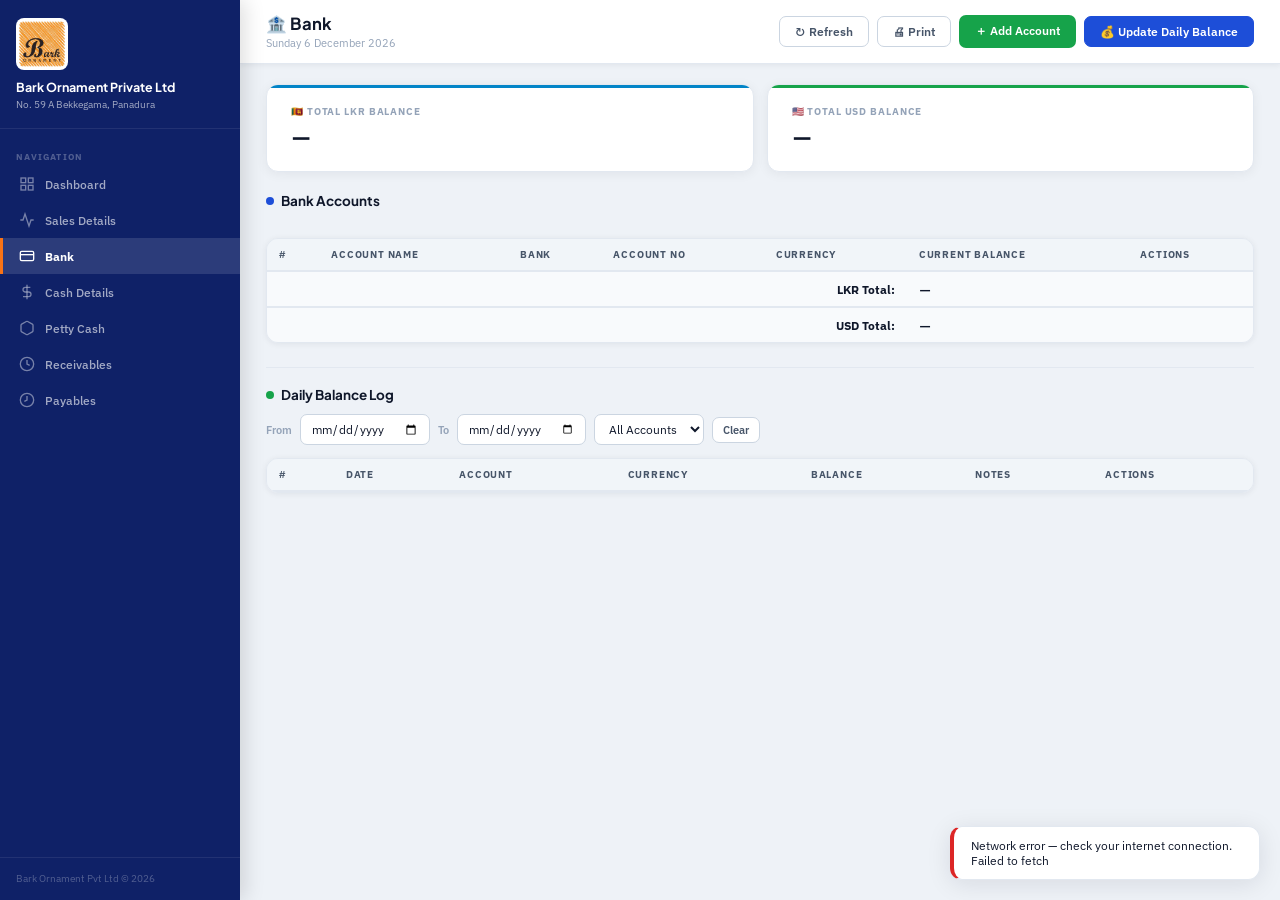
==== bank.html @ 6502044f "Add files via upload" ====
<!DOCTYPE html>
<html lang="en">
<head>
<meta charset="UTF-8"><meta name="viewport" content="width=device-width,initial-scale=1">
<title>Bank | Bark Ornament Pvt Ltd</title>

<style>
@import url('https://fonts.googleapis.com/css2?family=Plus+Jakarta+Sans:wght@400;500;600;700;800&family=IBM+Plex+Sans:wght@300;400;500;600&display=swap');

:root {
  --bg-page:    #eef2f7;
  --bg-card:    #ffffff;
  --bg-card2:   #f8fafc;
  --bg-input:   #f1f5f9;

  --sidebar-bg:     #0f2167;
  --sidebar-border: rgba(255,255,255,0.08);
  --sidebar-text:   rgba(255,255,255,0.62);
  --sidebar-active-bg: rgba(255,255,255,0.12);
  --sidebar-accent: #f97316;

  --accent:      #1d4ed8;
  --accent-hov:  #1e40af;
  --accent-light:#3b82f6;
  --accent-soft: rgba(29,78,216,0.07);

  --border:      #e2e8f0;
  --border-dark: #cbd5e1;

  --text-primary:   #0f172a;
  --text-secondary: #475569;
  --text-muted:     #94a3b8;

  --success:   #16a34a; --success-bg: rgba(22,163,74,0.09);
  --warning:   #d97706; --warning-bg: rgba(217,119,6,0.09);
  --danger:    #dc2626; --danger-bg:  rgba(220,38,38,0.09);
  --info:      #0284c7; --info-bg:    rgba(2,132,199,0.09);
  --orange:    #ea580c; --orange-bg:  rgba(234,88,12,0.09);

  --sidebar-w: 240px;
  --hdr-h: 64px;
  --radius: 12px; --radius-sm: 7px;
  --shadow: 0 4px 24px rgba(15,23,42,0.10);
  --shadow-sm: 0 1px 6px rgba(15,23,42,0.07);
  --shadow-card: 0 2px 12px rgba(15,23,42,0.06);
}

*,*::before,*::after{box-sizing:border-box;margin:0;padding:0}
html{font-size:14.5px}
body{font-family:'IBM Plex Sans',sans-serif;background:var(--bg-page);color:var(--text-primary);min-height:100vh;display:flex;overflow-x:hidden}
::-webkit-scrollbar{width:5px}
::-webkit-scrollbar-track{background:var(--bg-page)}
::-webkit-scrollbar-thumb{background:var(--border-dark);border-radius:3px}

/* SIDEBAR */
.sidebar{width:var(--sidebar-w);min-height:100vh;background:var(--sidebar-bg);display:flex;flex-direction:column;position:fixed;top:0;left:0;bottom:0;z-index:100;box-shadow:4px 0 20px rgba(0,0,0,0.14)}
.sidebar-logo{padding:18px 16px 16px;border-bottom:1px solid var(--sidebar-border);display:flex;flex-direction:column;align-items:flex-start}
.sidebar-logo img{width:52px;height:52px;object-fit:contain;border-radius:8px;background:#fff;padding:3px;margin-bottom:9px}
.sidebar-logo .company{font-family:'Plus Jakarta Sans',sans-serif;font-weight:700;font-size:0.86rem;color:#fff;line-height:1.3}
.sidebar-logo .subtitle{font-size:0.68rem;color:var(--sidebar-text);margin-top:3px;line-height:1.4}
.sidebar-nav{flex:1;padding:10px 0;overflow-y:auto}
.nav-label{font-size:0.62rem;font-weight:700;letter-spacing:0.12em;text-transform:uppercase;color:rgba(255,255,255,0.28);padding:12px 16px 4px}
.nav-link{display:flex;align-items:center;gap:10px;padding:10px 16px;color:var(--sidebar-text);text-decoration:none;font-size:0.84rem;font-weight:500;transition:all 0.15s;border-left:3px solid transparent;cursor:pointer}
.nav-link:hover{background:var(--sidebar-active-bg);color:#fff}
.nav-link.active{background:var(--sidebar-active-bg);color:#fff;border-left-color:var(--sidebar-accent);font-weight:700}
.nav-link svg{width:16px;height:16px;flex-shrink:0;opacity:0.7}
.nav-link.active svg{opacity:1}
.sidebar-footer{padding:13px 16px;border-top:1px solid var(--sidebar-border);font-size:0.69rem;color:rgba(255,255,255,0.28);line-height:1.6}

/* MAIN */
.main{margin-left:var(--sidebar-w);flex:1;min-height:100vh;display:flex;flex-direction:column}
.page-header{background:var(--bg-card);border-bottom:1px solid var(--border);padding:0 26px;height:var(--hdr-h);display:flex;align-items:center;justify-content:space-between;position:sticky;top:0;z-index:50;box-shadow:var(--shadow-sm)}
.page-header-left h1{font-family:'Plus Jakarta Sans',sans-serif;font-weight:700;font-size:1.15rem;color:var(--text-primary)}
.page-header-left .page-date{font-size:0.74rem;color:var(--text-muted);margin-top:2px}
.page-header-right{display:flex;gap:8px;align-items:center}
.content{padding:20px 26px;flex:1}

/* BUTTONS */
.btn{display:inline-flex;align-items:center;gap:6px;padding:7px 15px;border-radius:var(--radius-sm);font-family:'IBM Plex Sans',sans-serif;font-size:0.82rem;font-weight:600;cursor:pointer;border:1px solid transparent;transition:all 0.15s;white-space:nowrap}
.btn svg{width:14px;height:14px}
.btn-primary{background:var(--accent);color:#fff;border-color:var(--accent)}
.btn-primary:hover{background:var(--accent-hov);transform:translateY(-1px);box-shadow:0 4px 12px rgba(29,78,216,0.28)}
.btn-success{background:var(--success);color:#fff}
.btn-success:hover{filter:brightness(1.08)}
.btn-secondary{background:#fff;color:var(--text-secondary);border-color:var(--border-dark)}
.btn-secondary:hover{background:var(--bg-card2);color:var(--text-primary)}
.btn-danger{background:var(--danger-bg);color:var(--danger);border-color:rgba(220,38,38,0.2)}
.btn-danger:hover{background:var(--danger);color:#fff}
.btn-warning{background:var(--warning-bg);color:var(--warning);border-color:rgba(217,119,6,0.2)}
.btn-warning:hover{background:var(--warning);color:#fff}
.btn-orange{background:var(--orange-bg);color:var(--orange);border-color:rgba(234,88,12,0.2)}
.btn-orange:hover{background:var(--orange);color:#fff}
.btn-icon{padding:6px 8px}
.btn-sm{padding:5px 10px;font-size:0.77rem}

/* CARDS */
.card{background:var(--bg-card);border:1px solid var(--border);border-radius:var(--radius);padding:18px 20px;box-shadow:var(--shadow-card)}
.card-header{display:flex;align-items:center;justify-content:space-between;margin-bottom:14px}
.card-title{font-family:'Plus Jakarta Sans',sans-serif;font-weight:700;font-size:0.9rem;color:var(--text-primary)}

/* SUMMARY CARDS */
.summary-grid{display:grid;grid-template-columns:repeat(auto-fill,minmax(205px,1fr));gap:13px;margin-bottom:20px}
.summary-card{background:var(--bg-card);border:1px solid var(--border);border-radius:var(--radius);padding:16px 18px;box-shadow:var(--shadow-card);position:relative;overflow:hidden;transition:transform 0.16s,box-shadow 0.16s}
.summary-card:hover{transform:translateY(-2px);box-shadow:var(--shadow)}
.summary-card::before{content:'';position:absolute;top:0;left:0;right:0;height:3px;background:var(--accent)}
.summary-card.green::before{background:var(--success)}
.summary-card.yellow::before{background:var(--warning)}
.summary-card.red::before{background:var(--danger)}
.summary-card.cyan::before{background:var(--info)}
.summary-card.orange::before{background:var(--orange)}
.sc-label{font-size:0.68rem;font-weight:700;text-transform:uppercase;letter-spacing:0.09em;color:var(--text-muted);margin-bottom:7px}
.sc-value{font-family:'Plus Jakarta Sans',sans-serif;font-weight:800;font-size:1.38rem;color:var(--text-primary);line-height:1.1}
.sc-value.small{font-size:1.05rem}
.sc-sub{font-size:0.71rem;color:var(--text-secondary);margin-top:4px}

/* TOOLBAR/FILTER */
.toolbar{display:flex;align-items:center;gap:9px;flex-wrap:wrap;margin-bottom:13px}
.filter-bar{display:flex;gap:8px;flex-wrap:wrap;margin-bottom:13px;align-items:center}
.filter-bar label{font-size:0.74rem;color:var(--text-muted);font-weight:600}
.filter-bar select,.filter-bar input[type="date"],.filter-bar input[type="text"]{background:var(--bg-card);border:1px solid var(--border-dark);border-radius:var(--radius-sm);padding:6px 10px;color:var(--text-primary);font-size:0.81rem;outline:none;font-family:'IBM Plex Sans',sans-serif;transition:border-color 0.14s}
.filter-bar select:focus,.filter-bar input:focus{border-color:var(--accent);box-shadow:0 0 0 3px rgba(29,78,216,0.08)}
.search-box{position:relative}
.search-box input{background:var(--bg-card);border:1px solid var(--border-dark);border-radius:var(--radius-sm);padding:6px 10px 6px 32px;color:var(--text-primary);font-size:0.81rem;width:200px;outline:none;font-family:'IBM Plex Sans',sans-serif;transition:border-color 0.14s}
.search-box input:focus{border-color:var(--accent);box-shadow:0 0 0 3px rgba(29,78,216,0.08)}
.search-box svg{position:absolute;left:9px;top:50%;transform:translateY(-50%);width:14px;height:14px;color:var(--text-muted)}

/* TABS */
.tabs{display:flex;border-bottom:2px solid var(--border);margin-bottom:16px}
.tab{padding:8px 18px;font-size:0.83rem;font-weight:600;color:var(--text-muted);cursor:pointer;border-bottom:2px solid transparent;margin-bottom:-2px;transition:all 0.15s}
.tab:hover{color:var(--text-primary)}
.tab.active{color:var(--accent);border-bottom-color:var(--accent)}

/* SECTION HEADER */
.section-hdr{display:flex;align-items:center;justify-content:space-between;margin-bottom:11px}
.section-hdr h2{font-family:'Plus Jakarta Sans',sans-serif;font-weight:700;font-size:0.93rem;color:var(--text-primary);display:flex;align-items:center;gap:7px}
.section-hdr h2 .dot{width:8px;height:8px;border-radius:50%;background:var(--accent);display:inline-block}
.section-hdr h2 .dot.green{background:var(--success)}
.section-hdr h2 .dot.yellow{background:var(--warning)}
.section-hdr h2 .dot.orange{background:var(--orange)}
.section-hdr h2 .dot.red{background:var(--danger)}

/* TABLE */
.table-wrap{overflow-x:auto;border-radius:var(--radius);border:1px solid var(--border);box-shadow:var(--shadow-sm)}
.data-table{width:100%;border-collapse:collapse;font-size:0.83rem}
.data-table thead th{background:#f1f5f9;padding:9px 12px;text-align:left;font-weight:700;font-size:0.69rem;text-transform:uppercase;letter-spacing:0.08em;color:var(--text-secondary);border-bottom:2px solid var(--border);white-space:nowrap}
.data-table tbody tr{border-bottom:1px solid var(--border);transition:background 0.11s}
.data-table tbody tr:hover{background:var(--accent-soft)}
.data-table tbody tr:last-child{border-bottom:none}
.data-table td{padding:9px 12px;color:var(--text-primary);vertical-align:middle}
.data-table td.muted{color:var(--text-muted)}
.data-table tfoot td{background:#f8fafc;font-weight:700;padding:9px 12px;border-top:2px solid var(--border);font-size:0.85rem}
.actions{display:flex;gap:4px;align-items:center}

/* BADGES */
.badge{display:inline-flex;align-items:center;padding:2px 8px;border-radius:20px;font-size:0.69rem;font-weight:700}
.badge-success{background:var(--success-bg);color:var(--success)}
.badge-warning{background:var(--warning-bg);color:var(--warning)}
.badge-danger{background:var(--danger-bg);color:var(--danger)}
.badge-info{background:var(--info-bg);color:var(--info)}
.badge-orange{background:var(--orange-bg);color:var(--orange)}
.badge-secondary{background:#f1f5f9;color:var(--text-secondary)}
.region-local{background:rgba(29,78,216,0.08);color:var(--accent)}
.region-seychelles{background:var(--success-bg);color:var(--success)}
.region-maldives{background:var(--warning-bg);color:var(--warning)}
.cur-lkr{background:var(--info-bg);color:var(--info);font-size:0.67rem}
.cur-usd{background:var(--success-bg);color:var(--success);font-size:0.67rem}
.type-export{background:var(--orange-bg);color:var(--orange)}
.type-local{background:var(--accent-soft);color:var(--accent)}

/* ACCOUNT CARDS */
.acc-grid{display:grid;grid-template-columns:repeat(auto-fill,minmax(245px,1fr));gap:13px;margin-bottom:18px}
.acc-card{background:var(--bg-card);border:1px solid var(--border);border-radius:var(--radius);padding:16px 18px;box-shadow:var(--shadow-card);position:relative;transition:box-shadow 0.16s}
.acc-card:hover{box-shadow:var(--shadow)}
.acc-card .acc-currency{position:absolute;top:12px;right:12px}
.acc-bank{font-size:0.7rem;color:var(--text-muted);margin-bottom:3px}
.acc-name{font-family:'Plus Jakarta Sans',sans-serif;font-weight:700;font-size:0.93rem;color:var(--text-primary)}
.acc-no{font-size:0.71rem;color:var(--text-secondary);font-family:monospace;margin-top:2px}
.acc-balance{font-family:'Plus Jakarta Sans',sans-serif;font-weight:800;font-size:1.25rem;color:var(--accent);margin-top:10px}
.acc-balance.usd{color:var(--success)}
.acc-actions{display:flex;gap:6px;margin-top:11px}

/* MODAL */
.modal-overlay{display:none;position:fixed;inset:0;background:rgba(15,23,42,0.4);backdrop-filter:blur(3px);z-index:1000;align-items:center;justify-content:center;padding:20px}
.modal-overlay.open{display:flex}
.modal{background:var(--bg-card);border:1px solid var(--border);border-radius:var(--radius);box-shadow:0 20px 60px rgba(15,23,42,0.16);width:100%;max-width:520px;max-height:90vh;display:flex;flex-direction:column;animation:slideUp 0.18s ease}
.modal.modal-lg{max-width:680px}
@keyframes slideUp{from{transform:translateY(14px);opacity:0}to{transform:none;opacity:1}}
.modal-header{display:flex;align-items:center;justify-content:space-between;padding:16px 20px 13px;border-bottom:1px solid var(--border)}
.modal-header h3{font-family:'Plus Jakarta Sans',sans-serif;font-weight:700;font-size:0.98rem;color:var(--text-primary)}
.modal-close{background:none;border:none;color:var(--text-muted);cursor:pointer;font-size:1.25rem;line-height:1;padding:0 4px;transition:color 0.13s;border-radius:4px}
.modal-close:hover{color:var(--danger);background:var(--danger-bg)}
.modal-body{padding:16px 20px;overflow-y:auto;flex:1}
.modal-footer{padding:13px 20px;border-top:1px solid var(--border);display:flex;gap:8px;justify-content:flex-end}

/* FORM */
.form-grid{display:grid;grid-template-columns:1fr 1fr;gap:12px}
.form-grid.single{grid-template-columns:1fr}
.form-group{display:flex;flex-direction:column;gap:5px}
.form-group.span2{grid-column:span 2}
.form-group label{font-size:0.72rem;font-weight:700;color:var(--text-secondary);text-transform:uppercase;letter-spacing:0.04em}
.form-control{background:var(--bg-input);border:1px solid var(--border);border-radius:var(--radius-sm);padding:8px 10px;color:var(--text-primary);font-size:0.85rem;outline:none;font-family:'IBM Plex Sans',sans-serif;transition:border-color 0.14s,box-shadow 0.14s}
.form-control:focus{border-color:var(--accent);box-shadow:0 0 0 3px rgba(29,78,216,0.09);background:#fff}
.form-control option{background:#fff}
textarea.form-control{resize:vertical;min-height:62px}

/* MISC */
.divider{height:1px;background:var(--border);margin:18px 0}
.text-success{color:var(--success)}.text-danger{color:var(--danger)}.text-warning{color:var(--warning)}.text-info{color:var(--info)}.text-muted{color:var(--text-muted)}.text-orange{color:var(--orange)}
.fw700{font-weight:700;font-family:'Plus Jakarta Sans',sans-serif}
.two-col{display:grid;grid-template-columns:1fr 1fr;gap:14px;margin-bottom:20px}
@media(max-width:900px){.two-col{grid-template-columns:1fr}}

/* LOADING */
#loading{display:none;position:fixed;inset:0;background:rgba(255,255,255,0.72);backdrop-filter:blur(2px);z-index:2000;align-items:center;justify-content:center;flex-direction:column;gap:12px}
.spinner{width:36px;height:36px;border-radius:50%;border:3px solid var(--border-dark);border-top-color:var(--accent);animation:spin 0.68s linear infinite}
@keyframes spin{to{transform:rotate(360deg)}}
.loading-text{font-size:0.82rem;color:var(--text-secondary);font-weight:600}

/* TOAST */
.toast{position:fixed;bottom:20px;right:20px;z-index:9999;background:#fff;border:1px solid var(--border);border-radius:var(--radius);padding:11px 17px;font-size:0.84rem;color:var(--text-primary);box-shadow:var(--shadow);max-width:310px;transform:translateY(14px);opacity:0;transition:all 0.26s}
.toast.show{transform:none;opacity:1}
.toast-success{border-left:4px solid var(--success)}
.toast-error{border-left:4px solid var(--danger)}
.toast-warning{border-left:4px solid var(--warning)}
.toast-info{border-left:4px solid var(--info)}

/* EMPTY STATE */
.empty-state{text-align:center;padding:34px 20px;color:var(--text-muted)}
.empty-state p{font-size:0.86rem}

/* PRINT */
.print-company-header{display:none}
@media print{
  body{background:#fff!important;color:#000!important}
  .sidebar,.page-header-right,.toolbar,.filter-bar,.btn,.actions,.modal-overlay,#loading,.toast,.tabs{display:none!important}
  .main{margin-left:0!important}
  .page-header{display:none!important}
  .content{padding:0!important}
  .print-company-header{display:flex!important;align-items:center;gap:13px;padding-bottom:11px;border-bottom:2px solid #1d4ed8;margin-bottom:14px}
  .print-company-header img{width:54px;height:54px;object-fit:contain}
  .print-company-header .pch-name{font-size:13pt;font-weight:700;color:#1d4ed8}
  .print-company-header .pch-addr{font-size:8.5pt;color:#555;margin-top:2px}
  .print-company-header .pch-right{margin-left:auto;text-align:right;font-size:8.5pt;color:#555}
  .summary-card{border:1px solid #ddd!important;box-shadow:none!important;page-break-inside:avoid}
  .summary-card::before{display:none}
  .sc-value{color:#1d4ed8!important}
  .card,.table-wrap{border:1px solid #ddd!important;box-shadow:none!important}
  .data-table thead th{background:#1d4ed8!important;color:#fff!important;-webkit-print-color-adjust:exact;print-color-adjust:exact}
  .data-table tbody tr:nth-child(even) td{background:#f8faff!important}
  .data-table td{border-bottom:1px solid #eee!important}
  @page{margin:14mm 12mm}
}

</style>
<script>
// ============================================================
// config.js — Bark Ornament Daily Report System
// ============================================================

const CONFIG = {
  SCRIPT_URL: 'https://script.google.com/macros/s/AKfycbw4HSqqDmnhU5y49DDHaBzI7YbsXTFkUHZzKFRUBFmICh_fTPoFvyADgTboPgqcxTXr/exec',
  COMPANY_NAME:    'Bark Ornament Private Ltd',
  COMPANY_ADDRESS: 'No. 59 A Bekkegama, Panadura',
};

// ============================================================
// common.js — Bark Ornament Daily Report System
// Shared utilities, API helpers, formatters
// ============================================================

/* ─────────────────────────────────────────────────────────────
   CONFIG VALIDATION
───────────────────────────────────────────────────────────── */
function isConfigured() {
  return CONFIG.SCRIPT_URL &&
         CONFIG.SCRIPT_URL !== 'YOUR_GOOGLE_APPS_SCRIPT_WEB_APP_URL' &&
         CONFIG.SCRIPT_URL.startsWith('https://script.google.com');
}

function showConfigBanner() {
  if (document.getElementById('__configBanner')) return;
  const b = document.createElement('div');
  b.id = '__configBanner';
  b.style.cssText = [
    'position:fixed;top:0;left:0;right:0;z-index:99999',
    'background:#fef3c7;border-bottom:2px solid #d97706',
    'padding:11px 20px;display:flex;align-items:center;gap:10px',
    "font-family:'IBM Plex Sans',sans-serif;font-size:0.85rem;color:#92400e",
    'box-shadow:0 2px 8px rgba(0,0,0,0.1)'
  ].join(';');
  b.innerHTML = `
    <span style="font-size:1.2rem">⚙️</span>
    <div>
      <strong>Setup needed:</strong>
      Open <code style="background:#fde68a;padding:1px 5px;border-radius:3px">config.js</code>
      on GitHub and replace <code style="background:#fde68a;padding:1px 5px;border-radius:3px">YOUR_GOOGLE_APPS_SCRIPT_WEB_APP_URL</code>
      with your deployed Apps Script URL.
    </div>
    <button onclick="this.parentElement.remove()"
      style="margin-left:auto;background:none;border:none;font-size:1.3rem;cursor:pointer;color:#92400e;line-height:1">✕</button>
  `;
  document.body.prepend(b);
  const main = document.querySelector('.main');
  if (main) main.style.marginTop = '50px';
}

/* ─────────────────────────────────────────────────────────────
   API HELPERS
   Uses Google Apps Script Web App URL.
   GitHub Pages → Apps Script works via redirect:follow + JSON.
───────────────────────────────────────────────────────────── */
async function apiGet(params) {
  if (!isConfigured()) {
    showConfigBanner();
    throw new Error('Apps Script URL not configured in config.js');
  }

  // Build URL with query params
  const base = CONFIG.SCRIPT_URL;
  const qs   = Object.entries(params)
    .map(([k, v]) => encodeURIComponent(k) + '=' + encodeURIComponent(v))
    .join('&');
  const fullUrl = base + (base.includes('?') ? '&' : '?') + qs;

  let res;
  try {
    res = await fetch(fullUrl, {
      method:   'GET',
      redirect: 'follow',   // IMPORTANT — Apps Script issues a redirect
      cache:    'no-cache',
    });
  } catch (networkErr) {
    throw new Error('Network error — check your internet connection.\n' + networkErr.message);
  }

  if (!res.ok) throw new Error('Server error: HTTP ' + res.status);

  let json;
  try { json = await res.json(); }
  catch (e) { throw new Error('Invalid response from Apps Script. Re-deploy and try again.'); }

  if (!json.success) throw new Error(json.error || 'Unknown server error');
  return json.data;
}

async function apiPost(body) {
  if (!isConfigured()) {
    showConfigBanner();
    throw new Error('Apps Script URL not configured in config.js');
  }

  let res;
  try {
    res = await fetch(CONFIG.SCRIPT_URL, {
      method:   'POST',
      redirect: 'follow',   // IMPORTANT — Apps Script issues a redirect on POST too
      // Note: no 'Content-Type' header — Apps Script handles plain text body better
      // from cross-origin requests
      body: JSON.stringify(body),
    });
  } catch (networkErr) {
    throw new Error('Network error — check your internet connection.\n' + networkErr.message);
  }

  if (!res.ok) throw new Error('Server error: HTTP ' + res.status);

  let json;
  try { json = await res.json(); }
  catch (e) { throw new Error('Invalid response from Apps Script. Re-deploy and try again.'); }

  if (!json.success) throw new Error(json.error || 'Unknown server error');
  return json.data;
}

/* ─────────────────────────────────────────────────────────────
   FORMATTERS
───────────────────────────────────────────────────────────── */
function fmtLKR(n) {
  return 'Rs\u00A0' + parseFloat(n || 0)
    .toLocaleString('en-LK', { minimumFractionDigits: 2, maximumFractionDigits: 2 });
}
function fmtUSD(n) {
  return '$\u00A0' + parseFloat(n || 0)
    .toLocaleString('en-US', { minimumFractionDigits: 2, maximumFractionDigits: 2 });
}
function fmtMoney(n, cur) { return cur === 'USD' ? fmtUSD(n) : fmtLKR(n); }

function fmtDate(d) {
  if (!d) return '—';
  const dt = new Date(d);
  if (isNaN(dt)) return String(d);
  return dt.toLocaleDateString('en-GB', { day: '2-digit', month: 'short', year: 'numeric' });
}
function fmtDateInput(d) {
  if (!d) return '';
  const dt = new Date(d);
  if (isNaN(dt)) return '';
  return dt.toISOString().split('T')[0];
}
function todayISO() { return new Date().toISOString().split('T')[0]; }

function isOverdue(dueDate) {
  if (!dueDate) return false;
  const due = new Date(dueDate); due.setHours(0, 0, 0, 0);
  const now = new Date();         now.setHours(0, 0, 0, 0);
  return due < now;
}

/* ─────────────────────────────────────────────────────────────
   BADGES
───────────────────────────────────────────────────────────── */
function statusBadge(s) {
  const m = { Paid:'badge-success', Partial:'badge-warning', Pending:'badge-info', Overdue:'badge-danger' };
  return `<span class="badge ${m[s]||'badge-secondary'}">${s||'—'}</span>`;
}
function regionBadge(r) {
  const m = { Local:'region-local', Seychelles:'region-seychelles', Maldives:'region-maldives' };
  return `<span class="badge ${m[r]||'badge-secondary'}">${r||'—'}</span>`;
}

/* ─────────────────────────────────────────────────────────────
   UI HELPERS
───────────────────────────────────────────────────────────── */
function showLoading(v) {
  const el = document.getElementById('loading');
  if (el) el.style.display = v ? 'flex' : 'none';
}

let _toastTimer;
function showToast(msg, type = 'success') {
  const old = document.getElementById('__toast');
  if (old) old.remove();
  clearTimeout(_toastTimer);
  const t = document.createElement('div');
  t.id = '__toast';
  t.className = `toast toast-${type}`;
  t.textContent = msg;
  document.body.appendChild(t);
  requestAnimationFrame(() => t.classList.add('show'));
  _toastTimer = setTimeout(() => {
    t.classList.remove('show');
    setTimeout(() => t.remove(), 320);
  }, 3500);
}

function openModal(id) {
  const el = document.getElementById(id);
  if (!el) return;
  el.style.display = 'flex';
  el.classList.add('open');
}
function closeModal(id) {
  const el = document.getElementById(id);
  if (!el) return;
  el.style.display = 'none';
  el.classList.remove('open');
}
document.addEventListener('click', e => {
  if (e.target.classList.contains('modal-overlay')) {
    e.target.style.display = 'none';
    e.target.classList.remove('open');
  }
});

async function confirmDel(msg = 'Delete this record? This cannot be undone.') {
  return window.confirm(msg);
}

function doPrint(title) {
  const orig = document.title;
  document.title = `${title} — ${CONFIG.COMPANY_NAME} — ${fmtDate(new Date())}`;
  window.print();
  document.title = orig;
}

/* ─────────────────────────────────────────────────────────────
   PAGE INIT
───────────────────────────────────────────────────────────── */
function setPageDate() {
  const s = new Date().toLocaleDateString('en-GB', {
    weekday: 'long', year: 'numeric', month: 'long', day: 'numeric'
  });
  const el = document.getElementById('pageDate');
  if (el) el.textContent = s;
  const ph = document.getElementById('printDateHdr');
  if (ph) ph.innerHTML = 'Report Date:<br><strong>' + s + '</strong>';
}

function setActiveNav() {
  const page = location.pathname.split('/').pop() || 'index.html';
  document.querySelectorAll('.nav-link').forEach(a => {
    const href = a.getAttribute('href') || '';
    a.classList.toggle('active',
      href === page || (page === '' && href === 'index.html')
    );
  });
}

document.addEventListener('DOMContentLoaded', () => {
  setPageDate();
  setActiveNav();
  const yr = document.getElementById('yr');
  if (yr) yr.textContent = new Date().getFullYear();
  if (!isConfigured()) showConfigBanner();
});

</script>
</head>
<body>
<aside class="sidebar"><div class="sidebar-logo"><img src="[data-uri]" alt="Logo"><div class="company">Bark Ornament Private Ltd</div><div class="subtitle">No. 59 A Bekkegama, Panadura</div></div>
  <nav class="sidebar-nav"><div class="nav-label">Navigation</div>
    <a href="index.html" class="nav-link "><svg viewBox="0 0 24 24" fill="none" stroke="currentColor" stroke-width="2"><rect x="3" y="3" width="7" height="7"/><rect x="14" y="3" width="7" height="7"/><rect x="3" y="14" width="7" height="7"/><rect x="14" y="14" width="7" height="7"/></svg>Dashboard</a>
    <a href="sales.html" class="nav-link "><svg viewBox="0 0 24 24" fill="none" stroke="currentColor" stroke-width="2"><polyline points="22 12 18 12 15 21 9 3 6 12 2 12"/></svg>Sales Details</a>
    <a href="bank.html" class="nav-link active"><svg viewBox="0 0 24 24" fill="none" stroke="currentColor" stroke-width="2"><rect x="2" y="5" width="20" height="14" rx="2"/><line x1="2" y1="10" x2="22" y2="10"/></svg>Bank</a>
    <a href="cash.html" class="nav-link "><svg viewBox="0 0 24 24" fill="none" stroke="currentColor" stroke-width="2"><line x1="12" y1="1" x2="12" y2="23"/><path d="M17 5H9.5a3.5 3.5 0 0 0 0 7h5a3.5 3.5 0 0 1 0 7H6"/></svg>Cash Details</a>
    <a href="petty_cash.html" class="nav-link "><svg viewBox="0 0 24 24" fill="none" stroke="currentColor" stroke-width="2"><path d="M21 16V8a2 2 0 0 0-1-1.73l-7-4a2 2 0 0 0-2 0l-7 4A2 2 0 0 0 3 8v8a2 2 0 0 0 1 1.73l7 4a2 2 0 0 0 2 0l7-4A2 2 0 0 0 21 16z"/></svg>Petty Cash</a>
    <a href="receivables.html" class="nav-link "><svg viewBox="0 0 24 24" fill="none" stroke="currentColor" stroke-width="2"><circle cx="12" cy="12" r="10"/><polyline points="12 6 12 12 16 14"/></svg>Receivables</a>
    <a href="payables.html" class="nav-link "><svg viewBox="0 0 24 24" fill="none" stroke="currentColor" stroke-width="2"><circle cx="12" cy="12" r="10"/><polyline points="12 6 12 12 8 14"/></svg>Payables</a>
  </nav>
  <div class="sidebar-footer">Bark Ornament Pvt Ltd &copy; <span id="yr"></span></div></aside>
<div id="loading"><div class="spinner"></div><div class="loading-text">Loading…</div></div>
<div class="main">
  <div class="page-header">
    <div class="page-header-left"><h1>🏦 Bank</h1><div class="page-date" id="pageDate"></div></div>
    <div class="page-header-right">
      <button class="btn btn-secondary" onclick="loadData()">↻ Refresh</button>
      <button class="btn btn-secondary" onclick="doPrint('Bank Balance')">🖨 Print</button>
      <button class="btn btn-success" onclick="openAddAccount()">＋ Add Account</button>
      <button class="btn btn-primary" onclick="openDailyBalance()">💰 Update Daily Balance</button>
    </div>
  </div>
  <div class="content">
    <div class="print-company-header"><img src="[data-uri]" alt="Logo"><div><div class="pch-name">Bark Ornament Private Ltd</div><div class="pch-addr">No. 59 A Bekkegama, Panadura</div></div><div class="pch-right" id="printDateHdr"></div></div>
    <!-- Totals -->
    <div class="summary-grid" style="grid-template-columns:1fr 1fr;margin-bottom:20px">
      <div class="summary-card cyan" style="padding:20px 24px"><div class="sc-label">🇱🇰 Total LKR Balance</div><div class="sc-value" id="totalLKR">—</div><div class="sc-sub" id="lkrCount"></div></div>
      <div class="summary-card green" style="padding:20px 24px"><div class="sc-label">🇺🇸 Total USD Balance</div><div class="sc-value" id="totalUSD">—</div><div class="sc-sub" id="usdCount"></div></div>
    </div>
    <!-- Account Cards -->
    <div class="section-hdr"><h2><span class="dot"></span> Bank Accounts</h2></div>
    <div class="acc-grid" id="accCards"></div>
    <!-- Accounts Table -->
    <div class="table-wrap" style="margin-bottom:24px">
      <table class="data-table">
        <thead><tr><th>#</th><th>Account Name</th><th>Bank</th><th>Account No</th><th>Currency</th><th>Current Balance</th><th>Actions</th></tr></thead>
        <tbody id="accTable"></tbody>
        <tfoot>
          <tr><td colspan="5" style="text-align:right">LKR Total:</td><td id="lkrTotal" class="fw700">—</td><td></td></tr>
          <tr><td colspan="5" style="text-align:right">USD Total:</td><td id="usdTotal" class="fw700 text-success">—</td><td></td></tr>
        </tfoot>
      </table>
    </div>
    <div class="divider"></div>
    <!-- Daily Balance Log -->
    <div class="section-hdr"><h2><span class="dot green"></span> Daily Balance Log</h2></div>
    <div class="filter-bar">
      <label>From</label><input type="date" id="bl-from" onchange="filterBalLog()">
      <label>To</label><input type="date" id="bl-to" onchange="filterBalLog()">
      <select id="bl-acc" onchange="filterBalLog()"><option value="">All Accounts</option></select>
      <button class="btn btn-secondary btn-sm" onclick="clearBalFilter()">Clear</button>
    </div>
    <div class="table-wrap">
      <table class="data-table">
        <thead><tr><th>#</th><th>Date</th><th>Account</th><th>Currency</th><th>Balance</th><th>Notes</th><th>Actions</th></tr></thead>
        <tbody id="balLogBody"></tbody>
      </table>
    </div>
  </div>
</div>
<!-- ADD ACCOUNT MODAL -->
<div class="modal-overlay" id="accModal">
  <div class="modal">
    <div class="modal-header"><h3 id="accModalTitle">Add Bank Account</h3><button class="modal-close" onclick="closeModal('accModal')">&times;</button></div>
    <div class="modal-body">
      <input type="hidden" id="a-id">
      <div class="form-grid">
        <div class="form-group"><label>Account Name *</label><input type="text" id="a-name" class="form-control" placeholder="e.g. Main Savings"></div>
        <div class="form-group"><label>Bank Name *</label><input type="text" id="a-bank" class="form-control" placeholder="e.g. BOC, Sampath"></div>
        <div class="form-group"><label>Currency *</label><select id="a-currency" class="form-control"><option value="LKR">LKR</option><option value="USD">USD</option></select></div>
        <div class="form-group"><label>Account No</label><input type="text" id="a-accno" class="form-control" placeholder="Account number"></div>
        <div class="form-group span2"><label>Opening Balance</label><input type="number" id="a-balance" class="form-control" placeholder="0.00" step="0.01" value="0"></div>
      </div>
    </div>
    <div class="modal-footer">
      <button class="btn btn-secondary" onclick="closeModal('accModal')">Cancel</button>
      <button class="btn btn-primary" onclick="saveAccount()">💾 Save Account</button>
    </div>
  </div>
</div>
<!-- DAILY BALANCE MODAL -->
<div class="modal-overlay" id="balModal">
  <div class="modal">
    <div class="modal-header"><h3 id="balModalTitle">Update Daily Balance</h3><button class="modal-close" onclick="closeModal('balModal')">&times;</button></div>
    <div class="modal-body">
      <input type="hidden" id="bl-id">
      <div class="form-grid">
        <div class="form-group"><label>Date *</label><input type="date" id="bl-date" class="form-control"></div>
        <div class="form-group"><label>Account *</label><select id="bl-account" class="form-control"><option value="">— Select —</option></select></div>
        <div class="form-group span2"><label>Balance *</label><input type="number" id="bl-balance" class="form-control" placeholder="0.00" step="0.01"></div>
        <div class="form-group span2"><label>Notes</label><textarea id="bl-notes" class="form-control" placeholder="Optional notes…"></textarea></div>
      </div>
    </div>
    <div class="modal-footer">
      <button class="btn btn-secondary" onclick="closeModal('balModal')">Cancel</button>
      <button class="btn btn-primary" onclick="saveBalLog()">💾 Save</button>
    </div>
  </div>
</div>

<script>
document.getElementById('yr').textContent=new Date().getFullYear();
let accounts=[],balLogs=[],editAccId=null,editBalId=null;
async function loadData(){
  showLoading(true);
  try{
    [accounts,balLogs]=await Promise.all([apiGet({action:'getAll',sheet:'BankAccounts'}),apiGet({action:'getAll',sheet:'BankDailyLog'})]);
    renderAccounts();filterBalLog();populateAccDropdowns();
  }catch(e){showToast(e.message,'error');}
  showLoading(false);
}
function renderAccounts(){
  const lkr=accounts.filter(a=>a.Currency==='LKR'),usd=accounts.filter(a=>a.Currency==='USD');
  const sumLKR=lkr.reduce((t,a)=>t+(parseFloat(a.Balance)||0),0);
  const sumUSD=usd.reduce((t,a)=>t+(parseFloat(a.Balance)||0),0);
  document.getElementById('totalLKR').textContent=fmtLKR(sumLKR);
  document.getElementById('totalUSD').textContent=fmtUSD(sumUSD);
  document.getElementById('lkrCount').textContent=lkr.length+' account(s)';
  document.getElementById('usdCount').textContent=usd.length+' account(s)';
  document.getElementById('lkrTotal').textContent=fmtLKR(sumLKR);
  document.getElementById('usdTotal').textContent=fmtUSD(sumUSD);
  // Cards
  const cards=document.getElementById('accCards');
  if(!accounts.length){cards.innerHTML='<div class="empty-state"><p>No accounts added yet. Click <strong>Add Account</strong>.</p></div>';}
  else{cards.innerHTML=accounts.map(a=>`<div class="acc-card">
    <div class="acc-currency"><span class="badge ${a.Currency==='USD'?'cur-usd':'cur-lkr'}">${a.Currency}</span></div>
    <div class="acc-bank">${a.Bank||''}</div>
    <div class="acc-name">${a.AccountName||'—'}</div>
    <div class="acc-no">${a.AccountNo||'—'}</div>
    <div class="acc-balance ${a.Currency==='USD'?'usd':''}">${fmtMoney(a.Balance,a.Currency)}</div>
    <div class="acc-actions">
      <button class="btn btn-primary btn-sm" onclick="openDailyBalanceFor('${a.ID}','${a.AccountName}')">💰 Update</button>
      <button class="btn btn-secondary btn-sm" onclick="openEditAccount('${a.ID}')">✏️</button>
      <button class="btn btn-danger btn-sm" onclick="deleteAccount('${a.ID}')">🗑️</button>
    </div></div>`).join('');}
  // Table
  const tb=document.getElementById('accTable');
  tb.innerHTML=accounts.length?accounts.map((a,i)=>`<tr>
    <td class="muted">${i+1}</td><td><strong>${a.AccountName||'—'}</strong></td><td>${a.Bank||'—'}</td>
    <td class="muted" style="font-family:monospace">${a.AccountNo||'—'}</td>
    <td><span class="badge ${a.Currency==='USD'?'cur-usd':'cur-lkr'}">${a.Currency}</span></td>
    <td class="fw700 ${a.Currency==='USD'?'text-success':'text-info'}">${fmtMoney(a.Balance,a.Currency)}</td>
    <td><div class="actions">
      <button class="btn btn-primary btn-icon btn-sm" onclick="openDailyBalanceFor('${a.ID}','${a.AccountName}')" title="Update Balance">💰</button>
      <button class="btn btn-warning btn-icon btn-sm" onclick="openEditAccount('${a.ID}')" title="Edit">✏️</button>
      <button class="btn btn-danger btn-icon btn-sm" onclick="deleteAccount('${a.ID}')" title="Delete">🗑️</button>
    </div></td></tr>`).join(''):'<tr><td colspan="7"><div class="empty-state"><p>No accounts</p></div></td></tr>';
}
function populateAccDropdowns(){
  const opts=accounts.map(a=>`<option value="${a.ID}">${a.AccountName} (${a.Currency})</option>`).join('');
  const blAcc=document.getElementById('bl-acc');
  const blAccount=document.getElementById('bl-account');
  const curA=blAcc.value,curB=blAccount.value;
  blAcc.innerHTML='<option value="">All Accounts</option>'+accounts.map(a=>`<option value="${a.AccountName}">${a.AccountName}</option>`).join('');
  blAccount.innerHTML='<option value="">— Select —</option>'+opts;
  blAcc.value=curA;blAccount.value=curB;
}
function filterBalLog(){
  const from=document.getElementById('bl-from').value;
  const to=document.getElementById('bl-to').value;
  const acc=document.getElementById('bl-acc').value;
  let rows=balLogs.filter(b=>{
    if(from&&b.Date<from)return false;
    if(to&&b.Date>to)return false;
    if(acc&&b.AccountName!==acc)return false;
    return true;
  }).sort((a,b)=>new Date(b.Date)-new Date(a.Date));
  const tb=document.getElementById('balLogBody');
  if(!rows.length){tb.innerHTML='<tr><td colspan="7"><div class="empty-state"><p>No balance logs found</p></div></td></tr>';return;}
  tb.innerHTML=rows.map((b,i)=>{
    const acc=accounts.find(a=>a.ID===b.AccountID)||{};
    const cur=acc.Currency||b.Currency||'LKR';
    return `<tr><td class="muted">${i+1}</td><td>${fmtDate(b.Date)}</td><td><strong>${b.AccountName||'—'}</strong></td>
    <td><span class="badge ${cur==='USD'?'cur-usd':'cur-lkr'}">${cur}</span></td>
    <td class="fw700">${fmtMoney(b.Balance,cur)}</td>
    <td class="muted">${b.Notes||'—'}</td>
    <td><div class="actions">
      <button class="btn btn-warning btn-icon btn-sm" onclick="openEditBalLog('${b.ID}')" title="Edit">✏️</button>
      <button class="btn btn-danger btn-icon btn-sm" onclick="deleteBalLog('${b.ID}')" title="Delete">🗑️</button>
    </div></td></tr>`;
  }).join('');
}
function clearBalFilter(){['bl-from','bl-to'].forEach(id=>document.getElementById(id).value='');document.getElementById('bl-acc').value='';filterBalLog();}
function openAddAccount(){
  editAccId=null;
  document.getElementById('accModalTitle').textContent='Add Bank Account';
  document.getElementById('a-id').value='';
  ['a-name','a-bank','a-accno'].forEach(id=>document.getElementById(id).value='');
  document.getElementById('a-currency').value='LKR';
  document.getElementById('a-balance').value='0';
  openModal('accModal');
}
function openEditAccount(id){
  const a=accounts.find(x=>x.ID===id);if(!a)return;
  editAccId=id;
  document.getElementById('accModalTitle').textContent='Edit Bank Account';
  document.getElementById('a-id').value=id;
  document.getElementById('a-name').value=a.AccountName||'';
  document.getElementById('a-bank').value=a.Bank||'';
  document.getElementById('a-currency').value=a.Currency||'LKR';
  document.getElementById('a-accno').value=a.AccountNo||'';
  document.getElementById('a-balance').value=a.Balance||'0';
  openModal('accModal');
}
async function saveAccount(){
  const data={AccountName:document.getElementById('a-name').value.trim(),Bank:document.getElementById('a-bank').value.trim(),Currency:document.getElementById('a-currency').value,AccountNo:document.getElementById('a-accno').value.trim(),Balance:parseFloat(document.getElementById('a-balance').value)||0};
  if(!data.AccountName||!data.Bank){showToast('Name & Bank required','warning');return;}
  showLoading(true);
  try{
    const id=document.getElementById('a-id').value;
    if(id){await apiPost({action:'update',sheet:'BankAccounts',id,data});showToast('Account updated');}
    else{await apiPost({action:'add',sheet:'BankAccounts',data});showToast('Account added');}
    closeModal('accModal');await loadData();
  }catch(e){showToast(e.message,'error');}
  showLoading(false);
}
async function deleteAccount(id){
  if(!await confirmDel('Delete this account?'))return;
  showLoading(true);
  try{await apiPost({action:'delete',sheet:'BankAccounts',id});showToast('Deleted');await loadData();}
  catch(e){showToast(e.message,'error');}
  showLoading(false);
}
function openDailyBalance(){
  editBalId=null;
  document.getElementById('balModalTitle').textContent='Add Daily Balance Log';
  document.getElementById('bl-id').value='';
  document.getElementById('bl-date').value=todayISO();
  document.getElementById('bl-account').value='';
  document.getElementById('bl-balance').value='';
  document.getElementById('bl-notes').value='';
  openModal('balModal');
}
function openDailyBalanceFor(accId,accName){
  editBalId=null;
  document.getElementById('balModalTitle').textContent='Update Balance — '+accName;
  document.getElementById('bl-id').value='';
  document.getElementById('bl-date').value=todayISO();
  document.getElementById('bl-account').value=accId;
  document.getElementById('bl-balance').value='';
  document.getElementById('bl-notes').value='';
  openModal('balModal');
}
function openEditBalLog(id){
  const b=balLogs.find(x=>x.ID===id);if(!b)return;
  editBalId=id;
  document.getElementById('balModalTitle').textContent='Edit Balance Log';
  document.getElementById('bl-id').value=id;
  document.getElementById('bl-date').value=fmtDateInput(b.Date);
  document.getElementById('bl-account').value=b.AccountID||'';
  document.getElementById('bl-balance').value=b.Balance||'';
  document.getElementById('bl-notes').value=b.Notes||'';
  openModal('balModal');
}
async function saveBalLog(){
  const accSel=document.getElementById('bl-account').value;
  const acc=accounts.find(a=>a.ID===accSel);
  if(!accSel||!acc){showToast('Please select an account','warning');return;}
  const bal=parseFloat(document.getElementById('bl-balance').value);
  if(isNaN(bal)){showToast('Enter a valid balance','warning');return;}
  const data={Date:document.getElementById('bl-date').value,AccountID:acc.ID,AccountName:acc.AccountName,Currency:acc.Currency,Balance:bal,Notes:document.getElementById('bl-notes').value};
  showLoading(true);
  try{
    const id=document.getElementById('bl-id').value;
    if(id){await apiPost({action:'update',sheet:'BankDailyLog',id,data});showToast('Updated');}
    else{
      await apiPost({action:'add',sheet:'BankDailyLog',data});
      // Also update account current balance
      await apiPost({action:'update',sheet:'BankAccounts',id:acc.ID,data:{Balance:bal}});
      showToast('Balance logged & account updated');
    }
    closeModal('balModal');await loadData();
  }catch(e){showToast(e.message,'error');}
  showLoading(false);
}
async function deleteBalLog(id){
  if(!await confirmDel('Delete this log entry?'))return;
  showLoading(true);
  try{await apiPost({action:'delete',sheet:'BankDailyLog',id});showToast('Deleted');await loadData();}
  catch(e){showToast(e.message,'error');}
  showLoading(false);
}
window.addEventListener('load',loadData);
</script>
</body></html>
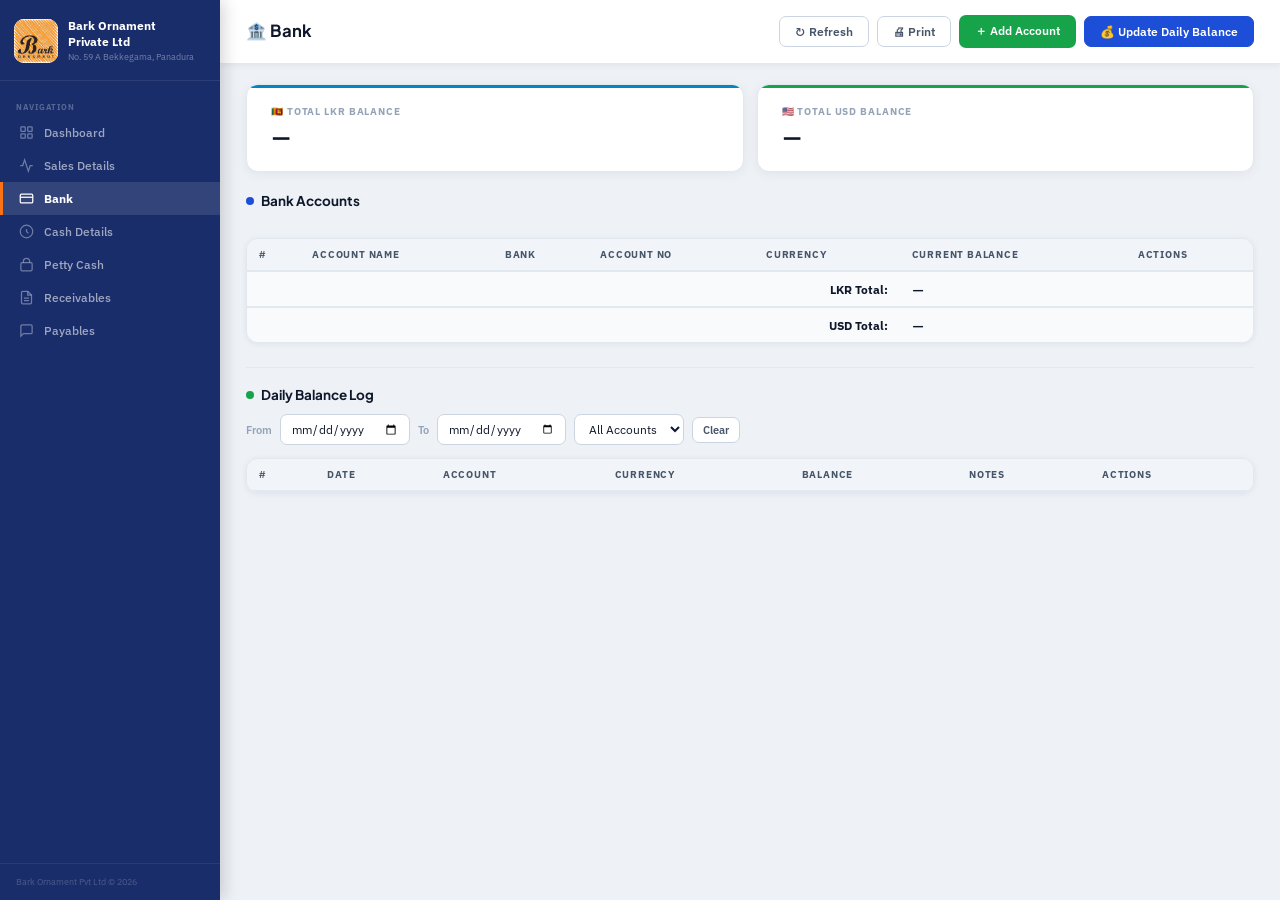
==== commit 225e4ed8: "bank.html" ====
--- a/bank.html
+++ b/bank.html
@@ -2,7 +2,7 @@
 <html lang="en">
 <head>
 <meta charset="UTF-8"><meta name="viewport" content="width=device-width,initial-scale=1">
-<title>Bank | Bark Ornament Pvt Ltd</title>
+<title>Bark Ornament — Bank</title>
 
 <style>
 @import url('https://fonts.googleapis.com/css2?family=Plus+Jakarta+Sans:wght@400;500;600;700;800&family=IBM+Plex+Sans:wght@300;400;500;600&display=swap');
@@ -54,21 +54,21 @@
 
 /* SIDEBAR */
 .sidebar{width:var(--sidebar-w);min-height:100vh;background:var(--sidebar-bg);display:flex;flex-direction:column;position:fixed;top:0;left:0;bottom:0;z-index:100;box-shadow:4px 0 20px rgba(0,0,0,0.14)}
-.sidebar-logo{padding:18px 16px 16px;border-bottom:1px solid var(--sidebar-border);display:flex;flex-direction:column;align-items:flex-start}
+
 .sidebar-logo img{width:52px;height:52px;object-fit:contain;border-radius:8px;background:#fff;padding:3px;margin-bottom:9px}
 .sidebar-logo .company{font-family:'Plus Jakarta Sans',sans-serif;font-weight:700;font-size:0.86rem;color:#fff;line-height:1.3}
 .sidebar-logo .subtitle{font-size:0.68rem;color:var(--sidebar-text);margin-top:3px;line-height:1.4}
-.sidebar-nav{flex:1;padding:10px 0;overflow-y:auto}
-.nav-label{font-size:0.62rem;font-weight:700;letter-spacing:0.12em;text-transform:uppercase;color:rgba(255,255,255,0.28);padding:12px 16px 4px}
-.nav-link{display:flex;align-items:center;gap:10px;padding:10px 16px;color:var(--sidebar-text);text-decoration:none;font-size:0.84rem;font-weight:500;transition:all 0.15s;border-left:3px solid transparent;cursor:pointer}
-.nav-link:hover{background:var(--sidebar-active-bg);color:#fff}
-.nav-link.active{background:var(--sidebar-active-bg);color:#fff;border-left-color:var(--sidebar-accent);font-weight:700}
-.nav-link svg{width:16px;height:16px;flex-shrink:0;opacity:0.7}
-.nav-link.active svg{opacity:1}
-.sidebar-footer{padding:13px 16px;border-top:1px solid var(--sidebar-border);font-size:0.69rem;color:rgba(255,255,255,0.28);line-height:1.6}
+
+
+
+
+
+
+
+
 
 /* MAIN */
-.main{margin-left:var(--sidebar-w);flex:1;min-height:100vh;display:flex;flex-direction:column}
+.main{margin-left:220px;flex:1;min-height:100vh;display:flex;flex-direction:column}
 .page-header{background:var(--bg-card);border-bottom:1px solid var(--border);padding:0 26px;height:var(--hdr-h);display:flex;align-items:center;justify-content:space-between;position:sticky;top:0;z-index:50;box-shadow:var(--shadow-sm)}
 .page-header-left h1{font-family:'Plus Jakarta Sans',sans-serif;font-weight:700;font-size:1.15rem;color:var(--text-primary)}
 .page-header-left .page-date{font-size:0.74rem;color:var(--text-muted);margin-top:2px}
@@ -233,10 +233,7 @@
 @media print{
   body{background:#fff!important;color:#000!important}
   .sidebar,.page-header-right,.toolbar,.filter-bar,.btn,.actions,.modal-overlay,#loading,.toast,.tabs{display:none!important}
-  .main{margin-left:0!important}
-  .page-header{display:none!important}
-  .content{padding:0!important}
-  .print-company-header{display:flex!important;align-items:center;gap:13px;padding-bottom:11px;border-bottom:2px solid #1d4ed8;margin-bottom:14px}
+  .main{margin-left:220px;align-items:center;gap:13px;padding-bottom:11px;border-bottom:2px solid #1d4ed8;margin-bottom:14px}
   .print-company-header img{width:54px;height:54px;object-fit:contain}
   .print-company-header .pch-name{font-size:13pt;font-weight:700;color:#1d4ed8}
   .print-company-header .pch-addr{font-size:8.5pt;color:#555;margin-top:2px}
@@ -251,6 +248,20 @@
   @page{margin:14mm 12mm}
 }
 
+/* ── SIDEBAR ── */
+.sidebar{width:220px;min-height:100vh;background:#1a2d6b;display:flex;flex-direction:column;position:fixed;top:0;left:0;bottom:0;z-index:100;box-shadow:3px 0 16px rgba(0,0,0,0.18)}
+.sb-logo{padding:18px 14px 16px;border-bottom:1px solid rgba(255,255,255,0.08);display:flex;align-items:center;gap:10px}
+.sb-logo-img{width:44px;height:44px;background:#fff;border-radius:10px;display:flex;align-items:center;justify-content:center;font-weight:800;font-size:0.78rem;color:#1a2d6b;flex-shrink:0}
+.sb-company{font-weight:700;font-size:0.8rem;color:#fff;line-height:1.35}
+.sb-addr{font-size:0.62rem;color:rgba(255,255,255,0.4);margin-top:2px;line-height:1.4}
+.sb-nav{flex:1;padding:10px 0;overflow-y:auto}
+.sb-lbl{font-size:0.58rem;font-weight:700;letter-spacing:0.12em;text-transform:uppercase;color:rgba(255,255,255,0.28);padding:10px 16px 4px}
+.sb-link{display:flex;align-items:center;gap:10px;padding:9px 16px;color:rgba(255,255,255,0.58);text-decoration:none;font-size:0.81rem;font-weight:500;cursor:pointer;border-left:3px solid transparent;transition:all 0.13s;user-select:none}
+.sb-link:hover{background:rgba(255,255,255,0.08);color:#fff}
+.sb-link.active{background:rgba(255,255,255,0.11);color:#fff;border-left-color:#f97316;font-weight:700}
+.sb-link svg{width:15px;height:15px;flex-shrink:0;opacity:0.65}
+.sb-link.active svg{opacity:1}
+.sb-footer{padding:11px 16px;border-top:1px solid rgba(255,255,255,0.07);font-size:0.62rem;color:rgba(255,255,255,0.22);line-height:1.6}
 </style>
 <script>
 // ============================================================
@@ -488,12 +499,7 @@
 
 function setActiveNav() {
   const page = location.pathname.split('/').pop() || 'index.html';
-  document.querySelectorAll('.nav-link').forEach(a => {
-    const href = a.getAttribute('href') || '';
-    a.classList.toggle('active',
-      href === page || (page === '' && href === 'index.html')
-    );
-  });
+  document.querySelectorAll(');
 }
 
 document.addEventListener('DOMContentLoaded', () => {
@@ -505,19 +511,123 @@
 });
 
 </script>
+
+<!-- ── SMART CACHE ── -->
+<script>
+(function(){
+  const CACHE_TTL = 5 * 60 * 1000; // 5 minutes
+
+  // Wrap fetch to use cache
+  window.__cache = {
+    get: function(key) {
+      try {
+        const raw = sessionStorage.getItem('bork_cache_' + key);
+        if (!raw) return null;
+        const obj = JSON.parse(raw);
+        if (Date.now() - obj.ts > CACHE_TTL) { sessionStorage.removeItem('bork_cache_' + key); return null; }
+        return obj.data;
+      } catch(e) { return null; }
+    },
+    set: function(key, data) {
+      try { sessionStorage.setItem('bork_cache_' + key, JSON.stringify({ts: Date.now(), data})); } catch(e) {}
+    },
+    clear: function() {
+      try {
+        Object.keys(sessionStorage).filter(k => k.startsWith('bork_cache_')).forEach(k => sessionStorage.removeItem(k));
+      } catch(e) {}
+    }
+  };
+
+  // Patch fetch to cache GET requests to the Apps Script
+  const _origFetch = window.fetch;
+  window.fetch = async function(url, opts) {
+    const isGet = !opts || !opts.method || opts.method === 'GET';
+    const isScript = typeof url === 'string' && url.includes('script.google.com');
+
+    if (isGet && isScript) {
+      const cacheKey = url.toString().replace(/.*\?/, '');
+      const cached = window.__cache.get(cacheKey);
+
+      if (cached) {
+        // Return cached instantly
+        const blob = new Blob([JSON.stringify(cached)], {type:'application/json'});
+        const resp = new Response(blob, {status:200, headers:{'Content-Type':'application/json'}});
+
+        // Silently refresh in background
+        setTimeout(() => {
+          _origFetch(url, opts).then(r => r.json()).then(fresh => {
+            window.__cache.set(cacheKey, fresh);
+          }).catch(() => {});
+        }, 200);
+
+        return resp;
+      } else {
+        // No cache — fetch normally and cache the result
+        const resp = await _origFetch(url, opts);
+        const clone = resp.clone();
+        clone.json().then(data => window.__cache.set(cacheKey, data)).catch(() => {});
+        return resp;
+      }
+    }
+
+    // POST (save/delete) — clear cache so next load is fresh
+    if (!isGet && isScript) {
+      window.__cache.clear();
+    }
+
+    return _origFetch(url, opts);
+  };
+})();
+</script>
+
 </head>
 <body>
-<aside class="sidebar"><div class="sidebar-logo"><img src="[data-uri]" alt="Logo"><div class="company">Bark Ornament Private Ltd</div><div class="subtitle">No. 59 A Bekkegama, Panadura</div></div>
-  <nav class="sidebar-nav"><div class="nav-label">Navigation</div>
-    <a href="index.html" class="nav-link "><svg viewBox="0 0 24 24" fill="none" stroke="currentColor" stroke-width="2"><rect x="3" y="3" width="7" height="7"/><rect x="14" y="3" width="7" height="7"/><rect x="3" y="14" width="7" height="7"/><rect x="14" y="14" width="7" height="7"/></svg>Dashboard</a>
-    <a href="sales.html" class="nav-link "><svg viewBox="0 0 24 24" fill="none" stroke="currentColor" stroke-width="2"><polyline points="22 12 18 12 15 21 9 3 6 12 2 12"/></svg>Sales Details</a>
-    <a href="bank.html" class="nav-link active"><svg viewBox="0 0 24 24" fill="none" stroke="currentColor" stroke-width="2"><rect x="2" y="5" width="20" height="14" rx="2"/><line x1="2" y1="10" x2="22" y2="10"/></svg>Bank</a>
-    <a href="cash.html" class="nav-link "><svg viewBox="0 0 24 24" fill="none" stroke="currentColor" stroke-width="2"><line x1="12" y1="1" x2="12" y2="23"/><path d="M17 5H9.5a3.5 3.5 0 0 0 0 7h5a3.5 3.5 0 0 1 0 7H6"/></svg>Cash Details</a>
-    <a href="petty_cash.html" class="nav-link "><svg viewBox="0 0 24 24" fill="none" stroke="currentColor" stroke-width="2"><path d="M21 16V8a2 2 0 0 0-1-1.73l-7-4a2 2 0 0 0-2 0l-7 4A2 2 0 0 0 3 8v8a2 2 0 0 0 1 1.73l7 4a2 2 0 0 0 2 0l7-4A2 2 0 0 0 21 16z"/></svg>Petty Cash</a>
-    <a href="receivables.html" class="nav-link "><svg viewBox="0 0 24 24" fill="none" stroke="currentColor" stroke-width="2"><circle cx="12" cy="12" r="10"/><polyline points="12 6 12 12 16 14"/></svg>Receivables</a>
-    <a href="payables.html" class="nav-link "><svg viewBox="0 0 24 24" fill="none" stroke="currentColor" stroke-width="2"><circle cx="12" cy="12" r="10"/><polyline points="12 6 12 12 8 14"/></svg>Payables</a>
+
+<!-- SIDEBAR -->
+<div class="sidebar">
+  <div class="sb-logo">
+    <div class="sb-logo-img"><img src="[data-uri]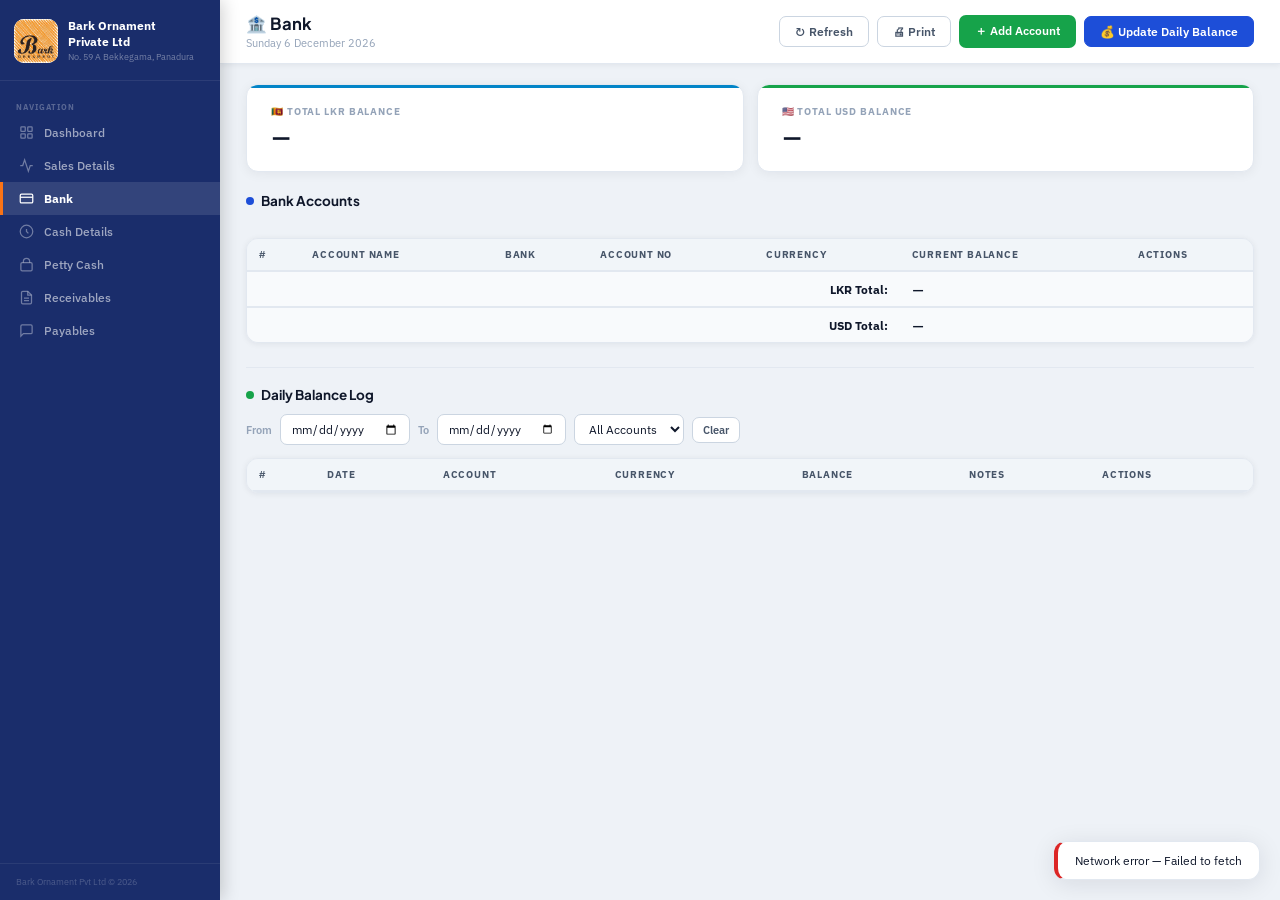
==== commit a3bf0a97: "bank.html" ====
--- a/bank.html
+++ b/bank.html
@@ -2,6 +2,9 @@
 <html lang="en">
 <head>
 <meta charset="UTF-8"><meta name="viewport" content="width=device-width,initial-scale=1">
+<meta http-equiv="Cache-Control" content="no-cache, no-store, must-revalidate">
+<meta http-equiv="Pragma" content="no-cache">
+<meta http-equiv="Expires" content="0">
 <title>Bark Ornament — Bank</title>
 
 <style>
@@ -12,31 +15,25 @@
   --bg-card:    #ffffff;
   --bg-card2:   #f8fafc;
   --bg-input:   #f1f5f9;
-
   --sidebar-bg:     #0f2167;
   --sidebar-border: rgba(255,255,255,0.08);
   --sidebar-text:   rgba(255,255,255,0.62);
   --sidebar-active-bg: rgba(255,255,255,0.12);
   --sidebar-accent: #f97316;
-
   --accent:      #1d4ed8;
   --accent-hov:  #1e40af;
   --accent-light:#3b82f6;
   --accent-soft: rgba(29,78,216,0.07);
-
   --border:      #e2e8f0;
   --border-dark: #cbd5e1;
-
   --text-primary:   #0f172a;
   --text-secondary: #475569;
   --text-muted:     #94a3b8;
-
   --success:   #16a34a; --success-bg: rgba(22,163,74,0.09);
   --warning:   #d97706; --warning-bg: rgba(217,119,6,0.09);
   --danger:    #dc2626; --danger-bg:  rgba(220,38,38,0.09);
   --info:      #0284c7; --info-bg:    rgba(2,132,199,0.09);
   --orange:    #ea580c; --orange-bg:  rgba(234,88,12,0.09);
-
   --sidebar-w: 240px;
   --hdr-h: 64px;
   --radius: 12px; --radius-sm: 7px;
@@ -52,22 +49,11 @@
 ::-webkit-scrollbar-track{background:var(--bg-page)}
 ::-webkit-scrollbar-thumb{background:var(--border-dark);border-radius:3px}
 
-/* SIDEBAR */
 .sidebar{width:var(--sidebar-w);min-height:100vh;background:var(--sidebar-bg);display:flex;flex-direction:column;position:fixed;top:0;left:0;bottom:0;z-index:100;box-shadow:4px 0 20px rgba(0,0,0,0.14)}
-
 .sidebar-logo img{width:52px;height:52px;object-fit:contain;border-radius:8px;background:#fff;padding:3px;margin-bottom:9px}
 .sidebar-logo .company{font-family:'Plus Jakarta Sans',sans-serif;font-weight:700;font-size:0.86rem;color:#fff;line-height:1.3}
 .sidebar-logo .subtitle{font-size:0.68rem;color:var(--sidebar-text);margin-top:3px;line-height:1.4}
 
-
-
-
-
-
-
-
-
-/* MAIN */
 .main{margin-left:220px;flex:1;min-height:100vh;display:flex;flex-direction:column}
 .page-header{background:var(--bg-card);border-bottom:1px solid var(--border);padding:0 26px;height:var(--hdr-h);display:flex;align-items:center;justify-content:space-between;position:sticky;top:0;z-index:50;box-shadow:var(--shadow-sm)}
 .page-header-left h1{font-family:'Plus Jakarta Sans',sans-serif;font-weight:700;font-size:1.15rem;color:var(--text-primary)}
@@ -75,7 +61,6 @@
 .page-header-right{display:flex;gap:8px;align-items:center}
 .content{padding:20px 26px;flex:1}
 
-/* BUTTONS */
 .btn{display:inline-flex;align-items:center;gap:6px;padding:7px 15px;border-radius:var(--radius-sm);font-family:'IBM Plex Sans',sans-serif;font-size:0.82rem;font-weight:600;cursor:pointer;border:1px solid transparent;transition:all 0.15s;white-space:nowrap}
 .btn svg{width:14px;height:14px}
 .btn-primary{background:var(--accent);color:#fff;border-color:var(--accent)}
@@ -93,12 +78,10 @@
 .btn-icon{padding:6px 8px}
 .btn-sm{padding:5px 10px;font-size:0.77rem}
 
-/* CARDS */
 .card{background:var(--bg-card);border:1px solid var(--border);border-radius:var(--radius);padding:18px 20px;box-shadow:var(--shadow-card)}
 .card-header{display:flex;align-items:center;justify-content:space-between;margin-bottom:14px}
 .card-title{font-family:'Plus Jakarta Sans',sans-serif;font-weight:700;font-size:0.9rem;color:var(--text-primary)}
 
-/* SUMMARY CARDS */
 .summary-grid{display:grid;grid-template-columns:repeat(auto-fill,minmax(205px,1fr));gap:13px;margin-bottom:20px}
 .summary-card{background:var(--bg-card);border:1px solid var(--border);border-radius:var(--radius);padding:16px 18px;box-shadow:var(--shadow-card);position:relative;overflow:hidden;transition:transform 0.16s,box-shadow 0.16s}
 .summary-card:hover{transform:translateY(-2px);box-shadow:var(--shadow)}
@@ -113,7 +96,6 @@
 .sc-value.small{font-size:1.05rem}
 .sc-sub{font-size:0.71rem;color:var(--text-secondary);margin-top:4px}
 
-/* TOOLBAR/FILTER */
 .toolbar{display:flex;align-items:center;gap:9px;flex-wrap:wrap;margin-bottom:13px}
 .filter-bar{display:flex;gap:8px;flex-wrap:wrap;margin-bottom:13px;align-items:center}
 .filter-bar label{font-size:0.74rem;color:var(--text-muted);font-weight:600}
@@ -124,13 +106,11 @@
 .search-box input:focus{border-color:var(--accent);box-shadow:0 0 0 3px rgba(29,78,216,0.08)}
 .search-box svg{position:absolute;left:9px;top:50%;transform:translateY(-50%);width:14px;height:14px;color:var(--text-muted)}
 
-/* TABS */
 .tabs{display:flex;border-bottom:2px solid var(--border);margin-bottom:16px}
 .tab{padding:8px 18px;font-size:0.83rem;font-weight:600;color:var(--text-muted);cursor:pointer;border-bottom:2px solid transparent;margin-bottom:-2px;transition:all 0.15s}
 .tab:hover{color:var(--text-primary)}
 .tab.active{color:var(--accent);border-bottom-color:var(--accent)}
 
-/* SECTION HEADER */
 .section-hdr{display:flex;align-items:center;justify-content:space-between;margin-bottom:11px}
 .section-hdr h2{font-family:'Plus Jakarta Sans',sans-serif;font-weight:700;font-size:0.93rem;color:var(--text-primary);display:flex;align-items:center;gap:7px}
 .section-hdr h2 .dot{width:8px;height:8px;border-radius:50%;background:var(--accent);display:inline-block}
@@ -139,7 +119,6 @@
 .section-hdr h2 .dot.orange{background:var(--orange)}
 .section-hdr h2 .dot.red{background:var(--danger)}
 
-/* TABLE */
 .table-wrap{overflow-x:auto;border-radius:var(--radius);border:1px solid var(--border);box-shadow:var(--shadow-sm)}
 .data-table{width:100%;border-collapse:collapse;font-size:0.83rem}
 .data-table thead th{background:#f1f5f9;padding:9px 12px;text-align:left;font-weight:700;font-size:0.69rem;text-transform:uppercase;letter-spacing:0.08em;color:var(--text-secondary);border-bottom:2px solid var(--border);white-space:nowrap}
@@ -151,7 +130,6 @@
 .data-table tfoot td{background:#f8fafc;font-weight:700;padding:9px 12px;border-top:2px solid var(--border);font-size:0.85rem}
 .actions{display:flex;gap:4px;align-items:center}
 
-/* BADGES */
 .badge{display:inline-flex;align-items:center;padding:2px 8px;border-radius:20px;font-size:0.69rem;font-weight:700}
 .badge-success{background:var(--success-bg);color:var(--success)}
 .badge-warning{background:var(--warning-bg);color:var(--warning)}
@@ -164,10 +142,7 @@
 .region-maldives{background:var(--warning-bg);color:var(--warning)}
 .cur-lkr{background:var(--info-bg);color:var(--info);font-size:0.67rem}
 .cur-usd{background:var(--success-bg);color:var(--success);font-size:0.67rem}
-.type-export{background:var(--orange-bg);color:var(--orange)}
-.type-local{background:var(--accent-soft);color:var(--accent)}
-
-/* ACCOUNT CARDS */
+
 .acc-grid{display:grid;grid-template-columns:repeat(auto-fill,minmax(245px,1fr));gap:13px;margin-bottom:18px}
 .acc-card{background:var(--bg-card);border:1px solid var(--border);border-radius:var(--radius);padding:16px 18px;box-shadow:var(--shadow-card);position:relative;transition:box-shadow 0.16s}
 .acc-card:hover{box-shadow:var(--shadow)}
@@ -179,7 +154,6 @@
 .acc-balance.usd{color:var(--success)}
 .acc-actions{display:flex;gap:6px;margin-top:11px}
 
-/* MODAL */
 .modal-overlay{display:none;position:fixed;inset:0;background:rgba(15,23,42,0.4);backdrop-filter:blur(3px);z-index:1000;align-items:center;justify-content:center;padding:20px}
 .modal-overlay.open{display:flex}
 .modal{background:var(--bg-card);border:1px solid var(--border);border-radius:var(--radius);box-shadow:0 20px 60px rgba(15,23,42,0.16);width:100%;max-width:520px;max-height:90vh;display:flex;flex-direction:column;animation:slideUp 0.18s ease}
@@ -192,7 +166,6 @@
 .modal-body{padding:16px 20px;overflow-y:auto;flex:1}
 .modal-footer{padding:13px 20px;border-top:1px solid var(--border);display:flex;gap:8px;justify-content:flex-end}
 
-/* FORM */
 .form-grid{display:grid;grid-template-columns:1fr 1fr;gap:12px}
 .form-grid.single{grid-template-columns:1fr}
 .form-group{display:flex;flex-direction:column;gap:5px}
@@ -203,20 +176,17 @@
 .form-control option{background:#fff}
 textarea.form-control{resize:vertical;min-height:62px}
 
-/* MISC */
 .divider{height:1px;background:var(--border);margin:18px 0}
 .text-success{color:var(--success)}.text-danger{color:var(--danger)}.text-warning{color:var(--warning)}.text-info{color:var(--info)}.text-muted{color:var(--text-muted)}.text-orange{color:var(--orange)}
 .fw700{font-weight:700;font-family:'Plus Jakarta Sans',sans-serif}
 .two-col{display:grid;grid-template-columns:1fr 1fr;gap:14px;margin-bottom:20px}
 @media(max-width:900px){.two-col{grid-template-columns:1fr}}
 
-/* LOADING */
 #loading{display:none;position:fixed;inset:0;background:rgba(255,255,255,0.72);backdrop-filter:blur(2px);z-index:2000;align-items:center;justify-content:center;flex-direction:column;gap:12px}
 .spinner{width:36px;height:36px;border-radius:50%;border:3px solid var(--border-dark);border-top-color:var(--accent);animation:spin 0.68s linear infinite}
 @keyframes spin{to{transform:rotate(360deg)}}
 .loading-text{font-size:0.82rem;color:var(--text-secondary);font-weight:600}
 
-/* TOAST */
 .toast{position:fixed;bottom:20px;right:20px;z-index:9999;background:#fff;border:1px solid var(--border);border-radius:var(--radius);padding:11px 17px;font-size:0.84rem;color:var(--text-primary);box-shadow:var(--shadow);max-width:310px;transform:translateY(14px);opacity:0;transition:all 0.26s}
 .toast.show{transform:none;opacity:1}
 .toast-success{border-left:4px solid var(--success)}
@@ -224,16 +194,15 @@
 .toast-warning{border-left:4px solid var(--warning)}
 .toast-info{border-left:4px solid var(--info)}
 
-/* EMPTY STATE */
 .empty-state{text-align:center;padding:34px 20px;color:var(--text-muted)}
 .empty-state p{font-size:0.86rem}
 
-/* PRINT */
 .print-company-header{display:none}
 @media print{
   body{background:#fff!important;color:#000!important}
   .sidebar,.page-header-right,.toolbar,.filter-bar,.btn,.actions,.modal-overlay,#loading,.toast,.tabs{display:none!important}
-  .main{margin-left:220px;align-items:center;gap:13px;padding-bottom:11px;border-bottom:2px solid #1d4ed8;margin-bottom:14px}
+  .main{margin-left:0}
+  .print-company-header{display:flex!important;align-items:center;gap:13px;padding-bottom:11px;border-bottom:2px solid #1d4ed8;margin-bottom:14px}
   .print-company-header img{width:54px;height:54px;object-fit:contain}
   .print-company-header .pch-name{font-size:13pt;font-weight:700;color:#1d4ed8}
   .print-company-header .pch-addr{font-size:8.5pt;color:#555;margin-top:2px}
@@ -248,7 +217,7 @@
   @page{margin:14mm 12mm}
 }
 
-/* ── SIDEBAR ── */
+/* SIDEBAR */
 .sidebar{width:220px;min-height:100vh;background:#1a2d6b;display:flex;flex-direction:column;position:fixed;top:0;left:0;bottom:0;z-index:100;box-shadow:3px 0 16px rgba(0,0,0,0.18)}
 .sb-logo{padding:18px 14px 16px;border-bottom:1px solid rgba(255,255,255,0.08);display:flex;align-items:center;gap:10px}
 .sb-logo-img{width:44px;height:44px;background:#fff;border-radius:10px;display:flex;align-items:center;justify-content:center;font-weight:800;font-size:0.78rem;color:#1a2d6b;flex-shrink:0}
@@ -264,24 +233,12 @@
 .sb-footer{padding:11px 16px;border-top:1px solid rgba(255,255,255,0.07);font-size:0.62rem;color:rgba(255,255,255,0.22);line-height:1.6}
 </style>
 <script>
-// ============================================================
-// config.js — Bark Ornament Daily Report System
-// ============================================================
-
 const CONFIG = {
   SCRIPT_URL: 'https://script.google.com/macros/s/AKfycbw4HSqqDmnhU5y49DDHaBzI7YbsXTFkUHZzKFRUBFmICh_fTPoFvyADgTboPgqcxTXr/exec',
   COMPANY_NAME:    'Bark Ornament Private Ltd',
   COMPANY_ADDRESS: 'No. 59 A Bekkegama, Panadura',
 };
 
-// ============================================================
-// common.js — Bark Ornament Daily Report System
-// Shared utilities, API helpers, formatters
-// ============================================================
-
-/* ─────────────────────────────────────────────────────────────
-   CONFIG VALIDATION
-───────────────────────────────────────────────────────────── */
 function isConfigured() {
   return CONFIG.SCRIPT_URL &&
          CONFIG.SCRIPT_URL !== 'YOUR_GOOGLE_APPS_SCRIPT_WEB_APP_URL' &&
@@ -292,214 +249,75 @@
   if (document.getElementById('__configBanner')) return;
   const b = document.createElement('div');
   b.id = '__configBanner';
-  b.style.cssText = [
-    'position:fixed;top:0;left:0;right:0;z-index:99999',
-    'background:#fef3c7;border-bottom:2px solid #d97706',
-    'padding:11px 20px;display:flex;align-items:center;gap:10px',
-    "font-family:'IBM Plex Sans',sans-serif;font-size:0.85rem;color:#92400e",
-    'box-shadow:0 2px 8px rgba(0,0,0,0.1)'
-  ].join(';');
-  b.innerHTML = `
-    <span style="font-size:1.2rem">⚙️</span>
-    <div>
-      <strong>Setup needed:</strong>
-      Open <code style="background:#fde68a;padding:1px 5px;border-radius:3px">config.js</code>
-      on GitHub and replace <code style="background:#fde68a;padding:1px 5px;border-radius:3px">YOUR_GOOGLE_APPS_SCRIPT_WEB_APP_URL</code>
-      with your deployed Apps Script URL.
-    </div>
-    <button onclick="this.parentElement.remove()"
-      style="margin-left:auto;background:none;border:none;font-size:1.3rem;cursor:pointer;color:#92400e;line-height:1">✕</button>
-  `;
+  b.style.cssText = ['position:fixed;top:0;left:0;right:0;z-index:99999','background:#fef3c7;border-bottom:2px solid #d97706','padding:11px 20px;display:flex;align-items:center;gap:10px',"font-family:'IBM Plex Sans',sans-serif;font-size:0.85rem;color:#92400e",'box-shadow:0 2px 8px rgba(0,0,0,0.1)'].join(';');
+  b.innerHTML = `<span style="font-size:1.2rem">⚙️</span><div><strong>Setup needed:</strong> Open <code style="background:#fde68a;padding:1px 5px;border-radius:3px">config.js</code> and replace the URL.</div><button onclick="this.parentElement.remove()" style="margin-left:auto;background:none;border:none;font-size:1.3rem;cursor:pointer;color:#92400e;line-height:1">✕</button>`;
   document.body.prepend(b);
   const main = document.querySelector('.main');
   if (main) main.style.marginTop = '50px';
 }
 
-/* ─────────────────────────────────────────────────────────────
-   API HELPERS
-   Uses Google Apps Script Web App URL.
-   GitHub Pages → Apps Script works via redirect:follow + JSON.
-───────────────────────────────────────────────────────────── */
 async function apiGet(params) {
-  if (!isConfigured()) {
-    showConfigBanner();
-    throw new Error('Apps Script URL not configured in config.js');
-  }
-
-  // Build URL with query params
+  if (!isConfigured()) { showConfigBanner(); throw new Error('Apps Script URL not configured'); }
   const base = CONFIG.SCRIPT_URL;
-  const qs   = Object.entries(params)
-    .map(([k, v]) => encodeURIComponent(k) + '=' + encodeURIComponent(v))
-    .join('&');
+  const qs = Object.entries(params).map(([k,v])=>encodeURIComponent(k)+'='+encodeURIComponent(v)).join('&');
   const fullUrl = base + (base.includes('?') ? '&' : '?') + qs;
-
   let res;
-  try {
-    res = await fetch(fullUrl, {
-      method:   'GET',
-      redirect: 'follow',   // IMPORTANT — Apps Script issues a redirect
-      cache:    'no-cache',
-    });
-  } catch (networkErr) {
-    throw new Error('Network error — check your internet connection.\n' + networkErr.message);
-  }
-
+  try { res = await fetch(fullUrl, { method:'GET', redirect:'follow', cache:'no-cache' }); }
+  catch (networkErr) { throw new Error('Network error — ' + networkErr.message); }
   if (!res.ok) throw new Error('Server error: HTTP ' + res.status);
-
   let json;
-  try { json = await res.json(); }
-  catch (e) { throw new Error('Invalid response from Apps Script. Re-deploy and try again.'); }
-
+  try { json = await res.json(); } catch (e) { throw new Error('Invalid response from Apps Script.'); }
   if (!json.success) throw new Error(json.error || 'Unknown server error');
   return json.data;
 }
 
 async function apiPost(body) {
-  if (!isConfigured()) {
-    showConfigBanner();
-    throw new Error('Apps Script URL not configured in config.js');
-  }
-
+  if (!isConfigured()) { showConfigBanner(); throw new Error('Apps Script URL not configured'); }
   let res;
-  try {
-    res = await fetch(CONFIG.SCRIPT_URL, {
-      method:   'POST',
-      redirect: 'follow',   // IMPORTANT — Apps Script issues a redirect on POST too
-      // Note: no 'Content-Type' header — Apps Script handles plain text body better
-      // from cross-origin requests
-      body: JSON.stringify(body),
-    });
-  } catch (networkErr) {
-    throw new Error('Network error — check your internet connection.\n' + networkErr.message);
-  }
-
+  try { res = await fetch(CONFIG.SCRIPT_URL, { method:'POST', redirect:'follow', body: JSON.stringify(body) }); }
+  catch (networkErr) { throw new Error('Network error — ' + networkErr.message); }
   if (!res.ok) throw new Error('Server error: HTTP ' + res.status);
-
   let json;
-  try { json = await res.json(); }
-  catch (e) { throw new Error('Invalid response from Apps Script. Re-deploy and try again.'); }
-
+  try { json = await res.json(); } catch (e) { throw new Error('Invalid response from Apps Script.'); }
   if (!json.success) throw new Error(json.error || 'Unknown server error');
   return json.data;
 }
 
-/* ─────────────────────────────────────────────────────────────
-   FORMATTERS
-───────────────────────────────────────────────────────────── */
-function fmtLKR(n) {
-  return 'Rs\u00A0' + parseFloat(n || 0)
-    .toLocaleString('en-LK', { minimumFractionDigits: 2, maximumFractionDigits: 2 });
-}
-function fmtUSD(n) {
-  return '$\u00A0' + parseFloat(n || 0)
-    .toLocaleString('en-US', { minimumFractionDigits: 2, maximumFractionDigits: 2 });
-}
-function fmtMoney(n, cur) { return cur === 'USD' ? fmtUSD(n) : fmtLKR(n); }
-
-function fmtDate(d) {
-  if (!d) return '—';
-  const dt = new Date(d);
-  if (isNaN(dt)) return String(d);
-  return dt.toLocaleDateString('en-GB', { day: '2-digit', month: 'short', year: 'numeric' });
-}
-function fmtDateInput(d) {
-  if (!d) return '';
-  const dt = new Date(d);
-  if (isNaN(dt)) return '';
-  return dt.toISOString().split('T')[0];
-}
+function fmtLKR(n) { return 'Rs\u00A0' + parseFloat(n||0).toLocaleString('en-LK',{minimumFractionDigits:2,maximumFractionDigits:2}); }
+function fmtUSD(n) { return '$\u00A0' + parseFloat(n||0).toLocaleString('en-US',{minimumFractionDigits:2,maximumFractionDigits:2}); }
+function fmtMoney(n,cur) { return cur==='USD' ? fmtUSD(n) : fmtLKR(n); }
+function fmtDate(d) { if(!d)return '—'; const dt=new Date(d); if(isNaN(dt))return String(d); return dt.toLocaleDateString('en-GB',{day:'2-digit',month:'short',year:'numeric'}); }
+function fmtDateInput(d) { if(!d)return ''; const dt=new Date(d); if(isNaN(dt))return ''; return dt.toISOString().split('T')[0]; }
 function todayISO() { return new Date().toISOString().split('T')[0]; }
-
-function isOverdue(dueDate) {
-  if (!dueDate) return false;
-  const due = new Date(dueDate); due.setHours(0, 0, 0, 0);
-  const now = new Date();         now.setHours(0, 0, 0, 0);
-  return due < now;
-}
-
-/* ─────────────────────────────────────────────────────────────
-   BADGES
-───────────────────────────────────────────────────────────── */
-function statusBadge(s) {
-  const m = { Paid:'badge-success', Partial:'badge-warning', Pending:'badge-info', Overdue:'badge-danger' };
-  return `<span class="badge ${m[s]||'badge-secondary'}">${s||'—'}</span>`;
-}
-function regionBadge(r) {
-  const m = { Local:'region-local', Seychelles:'region-seychelles', Maldives:'region-maldives' };
-  return `<span class="badge ${m[r]||'badge-secondary'}">${r||'—'}</span>`;
-}
-
-/* ─────────────────────────────────────────────────────────────
-   UI HELPERS
-───────────────────────────────────────────────────────────── */
-function showLoading(v) {
-  const el = document.getElementById('loading');
-  if (el) el.style.display = v ? 'flex' : 'none';
-}
+function isOverdue(dueDate) { if(!dueDate)return false; const due=new Date(dueDate);due.setHours(0,0,0,0); const now=new Date();now.setHours(0,0,0,0); return due<now; }
+
+function showLoading(v) { const el=document.getElementById('loading'); if(el)el.style.display=v?'flex':'none'; }
 
 let _toastTimer;
-function showToast(msg, type = 'success') {
-  const old = document.getElementById('__toast');
-  if (old) old.remove();
-  clearTimeout(_toastTimer);
-  const t = document.createElement('div');
-  t.id = '__toast';
-  t.className = `toast toast-${type}`;
-  t.textContent = msg;
-  document.body.appendChild(t);
-  requestAnimationFrame(() => t.classList.add('show'));
-  _toastTimer = setTimeout(() => {
-    t.classList.remove('show');
-    setTimeout(() => t.remove(), 320);
-  }, 3500);
-}
-
-function openModal(id) {
-  const el = document.getElementById(id);
-  if (!el) return;
-  el.style.display = 'flex';
-  el.classList.add('open');
-}
-function closeModal(id) {
-  const el = document.getElementById(id);
-  if (!el) return;
-  el.style.display = 'none';
-  el.classList.remove('open');
-}
-document.addEventListener('click', e => {
-  if (e.target.classList.contains('modal-overlay')) {
-    e.target.style.display = 'none';
-    e.target.classList.remove('open');
-  }
-});
-
-async function confirmDel(msg = 'Delete this record? This cannot be undone.') {
-  return window.confirm(msg);
-}
-
-function doPrint(title) {
-  const orig = document.title;
-  document.title = `${title} — ${CONFIG.COMPANY_NAME} — ${fmtDate(new Date())}`;
-  window.print();
-  document.title = orig;
-}
-
-/* ─────────────────────────────────────────────────────────────
-   PAGE INIT
-───────────────────────────────────────────────────────────── */
+function showToast(msg, type='success') {
+  const old=document.getElementById('__toast'); if(old)old.remove(); clearTimeout(_toastTimer);
+  const t=document.createElement('div'); t.id='__toast'; t.className=`toast toast-${type}`; t.textContent=msg;
+  document.body.appendChild(t); requestAnimationFrame(()=>t.classList.add('show'));
+  _toastTimer=setTimeout(()=>{t.classList.remove('show');setTimeout(()=>t.remove(),320);},3500);
+}
+
+function openModal(id) { const el=document.getElementById(id); if(!el)return; el.style.display='flex'; el.classList.add('open'); }
+function closeModal(id) { const el=document.getElementById(id); if(!el)return; el.style.display='none'; el.classList.remove('open'); }
+document.addEventListener('click', e => { if(e.target.classList.contains('modal-overlay')){ e.target.style.display='none'; e.target.classList.remove('open'); } });
+async function confirmDel(msg='Delete this record? This cannot be undone.') { return window.confirm(msg); }
+function doPrint(title) { const orig=document.title; document.title=`${title} — ${CONFIG.COMPANY_NAME} — ${fmtDate(new Date())}`; window.print(); document.title=orig; }
+
 function setPageDate() {
-  const s = new Date().toLocaleDateString('en-GB', {
-    weekday: 'long', year: 'numeric', month: 'long', day: 'numeric'
-  });
-  const el = document.getElementById('pageDate');
-  if (el) el.textContent = s;
-  const ph = document.getElementById('printDateHdr');
-  if (ph) ph.innerHTML = 'Report Date:<br><strong>' + s + '</strong>';
+  const s=new Date().toLocaleDateString('en-GB',{weekday:'long',year:'numeric',month:'long',day:'numeric'});
+  const el=document.getElementById('pageDate'); if(el)el.textContent=s;
+  const ph=document.getElementById('printDateHdr'); if(ph)ph.innerHTML='Report Date:<br><strong>'+s+'</strong>';
 }
 
 function setActiveNav() {
   const page = location.pathname.split('/').pop() || 'index.html';
-  document.querySelectorAll(');
+  document.querySelectorAll('.sb-link').forEach(a => {
+    a.classList.toggle('active', a.getAttribute('href') === page);
+  });
 }
 
 document.addEventListener('DOMContentLoaded', () => {
@@ -509,73 +327,38 @@
   if (yr) yr.textContent = new Date().getFullYear();
   if (!isConfigured()) showConfigBanner();
 });
-
 </script>
 
-<!-- ── SMART CACHE ── -->
+<!-- SMART CACHE -->
 <script>
 (function(){
-  const CACHE_TTL = 5 * 60 * 1000; // 5 minutes
-
-  // Wrap fetch to use cache
+  const CACHE_TTL = 5 * 60 * 1000;
   window.__cache = {
-    get: function(key) {
-      try {
-        const raw = sessionStorage.getItem('bork_cache_' + key);
-        if (!raw) return null;
-        const obj = JSON.parse(raw);
-        if (Date.now() - obj.ts > CACHE_TTL) { sessionStorage.removeItem('bork_cache_' + key); return null; }
-        return obj.data;
-      } catch(e) { return null; }
-    },
-    set: function(key, data) {
-      try { sessionStorage.setItem('bork_cache_' + key, JSON.stringify({ts: Date.now(), data})); } catch(e) {}
-    },
-    clear: function() {
-      try {
-        Object.keys(sessionStorage).filter(k => k.startsWith('bork_cache_')).forEach(k => sessionStorage.removeItem(k));
-      } catch(e) {}
-    }
+    get: function(key) { try { const raw=sessionStorage.getItem('bork_cache_'+key); if(!raw)return null; const obj=JSON.parse(raw); if(Date.now()-obj.ts>CACHE_TTL){sessionStorage.removeItem('bork_cache_'+key);return null;} return obj.data; } catch(e){return null;} },
+    set: function(key,data) { try{sessionStorage.setItem('bork_cache_'+key,JSON.stringify({ts:Date.now(),data}));}catch(e){} },
+    clear: function() { try{Object.keys(sessionStorage).filter(k=>k.startsWith('bork_cache_')).forEach(k=>sessionStorage.removeItem(k));}catch(e){} }
   };
-
-  // Patch fetch to cache GET requests to the Apps Script
   const _origFetch = window.fetch;
   window.fetch = async function(url, opts) {
-    const isGet = !opts || !opts.method || opts.method === 'GET';
-    const isScript = typeof url === 'string' && url.includes('script.google.com');
-
-    if (isGet && isScript) {
-      const cacheKey = url.toString().replace(/.*\?/, '');
-      const cached = window.__cache.get(cacheKey);
-
-      if (cached) {
-        // Return cached instantly
-        const blob = new Blob([JSON.stringify(cached)], {type:'application/json'});
-        const resp = new Response(blob, {status:200, headers:{'Content-Type':'application/json'}});
-
-        // Silently refresh in background
-        setTimeout(() => {
-          _origFetch(url, opts).then(r => r.json()).then(fresh => {
-            window.__cache.set(cacheKey, fresh);
-          }).catch(() => {});
-        }, 200);
-
+    const isGet = !opts||!opts.method||opts.method==='GET';
+    const isScript = typeof url==='string'&&url.includes('script.google.com');
+    if(isGet&&isScript){
+      const cacheKey=url.toString().replace(/.*\?/,'');
+      const cached=window.__cache.get(cacheKey);
+      if(cached){
+        const blob=new Blob([JSON.stringify(cached)],{type:'application/json'});
+        const resp=new Response(blob,{status:200,headers:{'Content-Type':'application/json'}});
+        setTimeout(()=>{_origFetch(url,opts).then(r=>r.json()).then(fresh=>{window.__cache.set(cacheKey,fresh);}).catch(()=>{});},200);
         return resp;
       } else {
-        // No cache — fetch normally and cache the result
-        const resp = await _origFetch(url, opts);
-        const clone = resp.clone();
-        clone.json().then(data => window.__cache.set(cacheKey, data)).catch(() => {});
+        const resp=await _origFetch(url,opts);
+        const clone=resp.clone();
+        clone.json().then(data=>window.__cache.set(cacheKey,data)).catch(()=>{});
         return resp;
       }
     }
-
-    // POST (save/delete) — clear cache so next load is fresh
-    if (!isGet && isScript) {
-      window.__cache.clear();
-    }
-
-    return _origFetch(url, opts);
+    if(!isGet&&isScript){window.__cache.clear();}
+    return _origFetch(url,opts);
   };
 })();
 </script>
@@ -586,7 +369,7 @@
 <!-- SIDEBAR -->
 <div class="sidebar">
   <div class="sb-logo">
-    <div class="sb-logo-img"><img src="[data-uri]" alt="Bark Ornament" style="width:44px;height:44px;object-fit:cover;border-radius:10px;"></div>
+    <div class="sb-logo-img"><img src="logo.jpg" alt="Bark Ornament" style="width:44px;height:44px;object-fit:cover;border-radius:10px;"></div>
     <div>
       <div class="sb-company">Bark Ornament<br>Private Ltd</div>
       <div class="sb-addr">No. 59 A Bekkegama, Panadura</div>
@@ -627,7 +410,6 @@
 </div>
 
 <!-- MAIN -->
-
 <div id="loading"><div class="spinner"></div><div class="loading-text">Loading…</div></div>
 <div class="main">
   <div class="page-header">
@@ -640,7 +422,7 @@
     </div>
   </div>
   <div class="content">
-    <div class="print-company-header"><img src="[data-uri]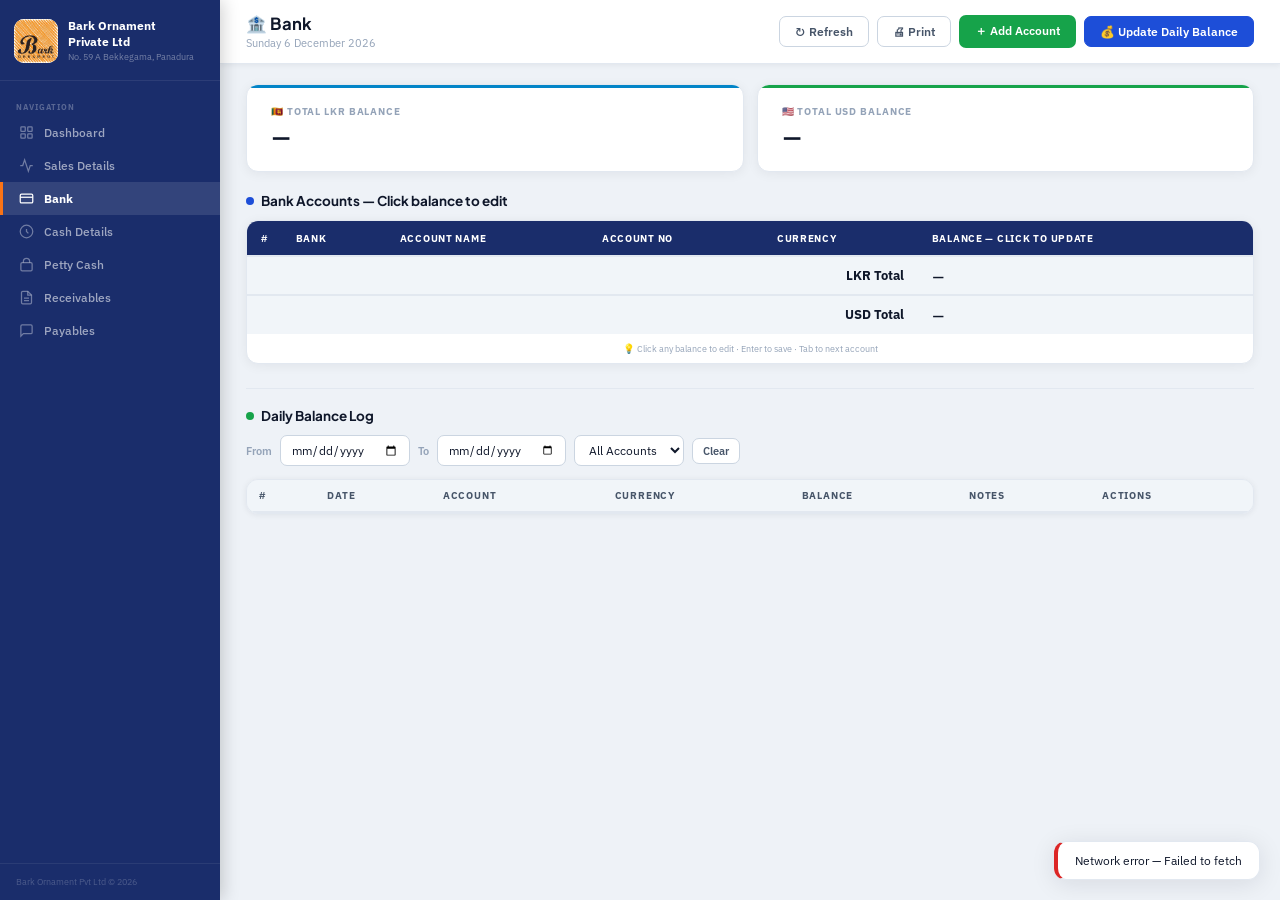
==== commit 7e259d65: "bank.html" ====
--- a/bank.html
+++ b/bank.html
@@ -150,8 +150,31 @@
 .acc-bank{font-size:0.7rem;color:var(--text-muted);margin-bottom:3px}
 .acc-name{font-family:'Plus Jakarta Sans',sans-serif;font-weight:700;font-size:0.93rem;color:var(--text-primary)}
 .acc-no{font-size:0.71rem;color:var(--text-secondary);font-family:monospace;margin-top:2px}
-.acc-balance{font-family:'Plus Jakarta Sans',sans-serif;font-weight:800;font-size:1.25rem;color:var(--accent);margin-top:10px}
-.acc-balance.usd{color:var(--success)}
+/* ── EXCEL TABLE ── */
+.excel-wrap{background:#fff;border:1px solid var(--border);border-radius:var(--radius);overflow:hidden;box-shadow:var(--shadow-card);margin-bottom:24px}
+.excel-table{width:100%;border-collapse:collapse;font-size:0.88rem}
+.excel-table thead th{background:#1a2d6b;color:#fff;padding:10px 14px;text-align:left;font-size:0.72rem;font-weight:700;text-transform:uppercase;letter-spacing:.07em;white-space:nowrap}
+.excel-table tbody tr{border-bottom:1px solid #f1f5f9;transition:background .1s}
+.excel-table tbody tr:hover{background:#f8fafc}
+.excel-table tbody tr:last-child{border-bottom:none}
+.excel-table td{padding:10px 14px;color:var(--text-primary);vertical-align:middle}
+.excel-table tfoot td{background:#f1f5f9;font-weight:700;padding:10px 14px;border-top:2px solid var(--border)}
+.ex-num{color:var(--text-muted);font-size:.75rem;width:32px}
+.ex-bank{color:var(--text-muted);font-size:.78rem}
+.ex-name{font-family:'Plus Jakarta Sans',sans-serif;font-weight:700}
+.ex-accno{font-family:monospace;font-size:.78rem;color:var(--text-muted)}
+.ex-bal-cell{width:180px;padding:4px 8px !important}
+.ex-bal-display{font-family:'Plus Jakarta Sans',sans-serif;font-weight:800;font-size:1rem;padding:6px 8px;border-radius:6px;cursor:cell;border:2px solid transparent;transition:border-color .13s,background .13s;display:block}
+.ex-bal-display:hover{border-color:#1d4ed8;background:#eff6ff}
+.ex-bal-display.lkr{color:#0284c7}
+.ex-bal-display.usd{color:#16a34a}
+.ex-bal-display.active{border-color:#1d4ed8;background:#eff6ff}
+.ex-bal-display.saved{border-color:#16a34a;background:#f0fdf4;color:#16a34a}
+.ex-input{display:none;width:100%;background:#fff;border:2px solid #1d4ed8;border-radius:6px;padding:6px 8px;font-family:'Plus Jakarta Sans',sans-serif;font-weight:800;font-size:1rem;color:#0f172a;outline:none;text-align:right;-moz-appearance:textfield;box-shadow:0 0 0 3px rgba(29,78,216,.1)}
+.ex-input::-webkit-inner-spin-button,.ex-input::-webkit-outer-spin-button{-webkit-appearance:none}
+.ex-hint{font-size:.65rem;color:#94a3b8;text-align:center;padding:8px;border-top:1px solid #f1f5f9}
+.acc-saved-flash{animation:rowFlash .6s ease}
+@keyframes rowFlash{0%{background:#dcfce7}100%{background:transparent}}
 .acc-actions{display:flex;gap:6px;margin-top:11px}
 
 .modal-overlay{display:none;position:fixed;inset:0;background:rgba(15,23,42,0.4);backdrop-filter:blur(3px);z-index:1000;align-items:center;justify-content:center;padding:20px}
@@ -428,19 +451,30 @@
       <div class="summary-card cyan" style="padding:20px 24px"><div class="sc-label">🇱🇰 Total LKR Balance</div><div class="sc-value" id="totalLKR">—</div><div class="sc-sub" id="lkrCount"></div></div>
       <div class="summary-card green" style="padding:20px 24px"><div class="sc-label">🇺🇸 Total USD Balance</div><div class="sc-value" id="totalUSD">—</div><div class="sc-sub" id="usdCount"></div></div>
     </div>
-    <!-- Account Cards -->
-    <div class="section-hdr"><h2><span class="dot"></span> Bank Accounts</h2></div>
-    <div class="acc-grid" id="accCards"></div>
-    <!-- Accounts Table -->
-    <div class="table-wrap" style="margin-bottom:24px">
-      <table class="data-table">
-        <thead><tr><th>#</th><th>Account Name</th><th>Bank</th><th>Account No</th><th>Currency</th><th>Current Balance</th><th>Actions</th></tr></thead>
-        <tbody id="accTable"></tbody>
+    <!-- Account Cards (hidden, replaced by excel table) -->
+    <div id="accCards" style="display:none"></div>
+
+    <!-- EXCEL-STYLE BALANCE TABLE -->
+    <div class="section-hdr"><h2><span class="dot"></span> Bank Accounts — Click balance to edit</h2></div>
+    <div class="excel-wrap">
+      <table class="excel-table">
+        <thead>
+          <tr>
+            <th class="ex-num">#</th>
+            <th>Bank</th>
+            <th>Account Name</th>
+            <th>Account No</th>
+            <th>Currency</th>
+            <th>Balance — click to update</th>
+          </tr>
+        </thead>
+        <tbody id="exBody"></tbody>
         <tfoot>
-          <tr><td colspan="5" style="text-align:right">LKR Total:</td><td id="lkrTotal" class="fw700">—</td><td></td></tr>
-          <tr><td colspan="5" style="text-align:right">USD Total:</td><td id="usdTotal" class="fw700 text-success">—</td><td></td></tr>
+          <tr><td colspan="5" style="text-align:right">LKR Total</td><td id="lkrTotal" class="fw700 text-info">—</td></tr>
+          <tr><td colspan="5" style="text-align:right">USD Total</td><td id="usdTotal" class="fw700 text-success">—</td></tr>
         </tfoot>
       </table>
+      <div class="ex-hint">💡 Click any balance to edit · Enter to save · Tab to next account</div>
     </div>
     <div class="divider"></div>
     <!-- Daily Balance Log -->
@@ -527,34 +561,112 @@
   document.getElementById('usdCount').textContent=usd.length+' account(s)';
   document.getElementById('lkrTotal').textContent=fmtLKR(sumLKR);
   document.getElementById('usdTotal').textContent=fmtUSD(sumUSD);
-  const cards=document.getElementById('accCards');
+
+  const tb=document.getElementById('exBody');
   if(!accounts.length){
-    cards.innerHTML='<div class="empty-state"><p>No accounts added yet. Click <strong>Add Account</strong>.</p></div>';
-  } else {
-    cards.innerHTML=accounts.map(a=>`<div class="acc-card">
-      <div class="acc-currency"><span class="badge ${a.Currency==='USD'?'cur-usd':'cur-lkr'}">${a.Currency}</span></div>
-      <div class="acc-bank">${a.Bank||''}</div>
-      <div class="acc-name">${a.AccountName||'—'}</div>
-      <div class="acc-no">${a.AccountNo||'—'}</div>
-      <div class="acc-balance ${a.Currency==='USD'?'usd':''}">${fmtMoney(a.Balance,a.Currency)}</div>
-      <div class="acc-actions">
-        <button class="btn btn-primary btn-sm" onclick="openDailyBalanceFor('${a.ID}','${a.AccountName}')">💰 Update</button>
-        <button class="btn btn-secondary btn-sm" onclick="openEditAccount('${a.ID}')">✏️</button>
-        <button class="btn btn-danger btn-sm" onclick="deleteAccount('${a.ID}')">🗑️</button>
-      </div></div>`).join('');
+    tb.innerHTML='<tr><td colspan="6" style="text-align:center;padding:30px;color:#94a3b8">No accounts yet. Click + Add Account.</td></tr>';
+    return;
   }
-  const tb=document.getElementById('accTable');
-  tb.innerHTML=accounts.length?accounts.map((a,i)=>`<tr>
-    <td class="muted">${i+1}</td><td><strong>${a.AccountName||'—'}</strong></td><td>${a.Bank||'—'}</td>
-    <td class="muted" style="font-family:monospace">${a.AccountNo||'—'}</td>
-    <td><span class="badge ${a.Currency==='USD'?'cur-usd':'cur-lkr'}">${a.Currency}</span></td>
-    <td class="fw700 ${a.Currency==='USD'?'text-success':'text-info'}">${fmtMoney(a.Balance,a.Currency)}</td>
-    <td><div class="actions">
-      <button class="btn btn-primary btn-icon btn-sm" onclick="openDailyBalanceFor('${a.ID}','${a.AccountName}')" title="Update Balance">💰</button>
-      <button class="btn btn-warning btn-icon btn-sm" onclick="openEditAccount('${a.ID}')" title="Edit">✏️</button>
-      <button class="btn btn-danger btn-icon btn-sm" onclick="deleteAccount('${a.ID}')" title="Delete">🗑️</button>
-    </div></td></tr>`).join(''):'<tr><td colspan="7"><div class="empty-state"><p>No accounts</p></div></td></tr>';
-}
+  tb.innerHTML=accounts.map((a,i)=>`
+    <tr id="exrow-${a.ID}">
+      <td class="ex-num">${i+1}</td>
+      <td class="ex-bank">${a.Bank||'—'}</td>
+      <td class="ex-name">${a.AccountName||'—'}</td>
+      <td class="ex-accno">${a.AccountNo||'—'}</td>
+      <td><span class="badge ${a.Currency==='USD'?'cur-usd':'cur-lkr'}">${a.Currency}</span></td>
+      <td class="ex-bal-cell">
+        <div class="ex-bal-display ${a.Currency==='USD'?'usd':'lkr'}" id="exd-${a.ID}"
+          onclick="exStartEdit('${a.ID}')" tabindex="0"
+          onkeydown="if(event.key==='Enter'||event.key===' ')exStartEdit('${a.ID}')">
+          ${fmtMoney(a.Balance,a.Currency)}
+        </div>
+        <input class="ex-input" id="exi-${a.ID}" type="number" step="0.01" inputmode="decimal"
+          onkeydown="exKey(event,'${a.ID}')"
+          onblur="exBlur('${a.ID}')">
+      </td>
+    </tr>`).join('');
+}
+
+// ── EXCEL INLINE EDIT ────────────────────────────────────────
+let _activeId = null;
+
+function exStartEdit(id){
+  // close any previously open
+  if(_activeId && _activeId!==id) exClose(_activeId, false);
+  _activeId = id;
+  const disp = document.getElementById('exd-'+id);
+  const inp  = document.getElementById('exi-'+id);
+  disp.style.display = 'none';
+  inp.style.display  = 'block';
+  const acc = accounts.find(a=>a.ID===id);
+  inp.value = parseFloat(acc?.Balance||0).toFixed(2);
+  inp.focus();
+  inp.select();
+}
+
+function exClose(id, save){
+  const disp = document.getElementById('exd-'+id);
+  const inp  = document.getElementById('exi-'+id);
+  if(!disp||!inp) return;
+  inp.style.display  = 'none';
+  disp.style.display = '';
+  _activeId = null;
+  if(!save) return;
+  const val = parseFloat(inp.value);
+  if(isNaN(val)) return;
+  exSave(id, val);
+}
+
+function exBlur(id){
+  // delay so Tab/Enter can fire first
+  setTimeout(()=>{ if(_activeId===id) exClose(id, true); }, 120);
+}
+
+function exKey(e, id){
+  if(e.key==='Escape'){ exClose(id, false); return; }
+  if(e.key==='Enter'){
+    e.preventDefault();
+    exClose(id, true);
+    // move to next row
+    const ids = accounts.map(a=>a.ID);
+    const next = ids[ids.indexOf(id)+1];
+    if(next) setTimeout(()=>exStartEdit(next), 80);
+  }
+  if(e.key==='Tab'){
+    e.preventDefault();
+    exClose(id, true);
+    const ids = accounts.map(a=>a.ID);
+    const next = e.shiftKey ? ids[ids.indexOf(id)-1] : ids[ids.indexOf(id)+1];
+    if(next) setTimeout(()=>exStartEdit(next), 80);
+  }
+}
+
+async function exSave(id, val){
+  const acc  = accounts.find(a=>a.ID===id); if(!acc) return;
+  const disp = document.getElementById('exd-'+id);
+  const row  = document.getElementById('exrow-'+id);
+  disp.classList.add('saved');
+  disp.textContent = fmtMoney(val, acc.Currency);
+  const data = { Date:todayISO(), AccountID:acc.ID, AccountName:acc.AccountName, Currency:acc.Currency, Balance:val, Notes:'' };
+  try{
+    await apiPost({action:'add',    sheet:'BankDailyLog',   data});
+    await apiPost({action:'update', sheet:'BankAccounts', id:acc.ID, data:{Balance:val}});
+    acc.Balance = val;
+    row.classList.add('acc-saved-flash');
+    setTimeout(()=>{ disp.classList.remove('saved'); row.classList.remove('acc-saved-flash'); }, 1500);
+    // refresh totals
+    const lkr=accounts.filter(a=>a.Currency==='LKR'),usd=accounts.filter(a=>a.Currency==='USD');
+    document.getElementById('totalLKR').textContent=fmtLKR(lkr.reduce((t,a)=>t+(parseFloat(a.Balance)||0),0));
+    document.getElementById('totalUSD').textContent=fmtUSD(usd.reduce((t,a)=>t+(parseFloat(a.Balance)||0),0));
+    document.getElementById('lkrTotal').textContent=document.getElementById('totalLKR').textContent;
+    document.getElementById('usdTotal').textContent=document.getElementById('totalUSD').textContent;
+    showToast(acc.AccountName+' saved');
+  } catch(err){
+    showToast(err.message,'error');
+    disp.classList.remove('saved');
+  }
+}
+// ─────────────────────────────────────────────────────────────
 
 function populateAccDropdowns(){
   const opts=accounts.map(a=>`<option value="${a.ID}">${a.AccountName} (${a.Currency})</option>`).join('');
